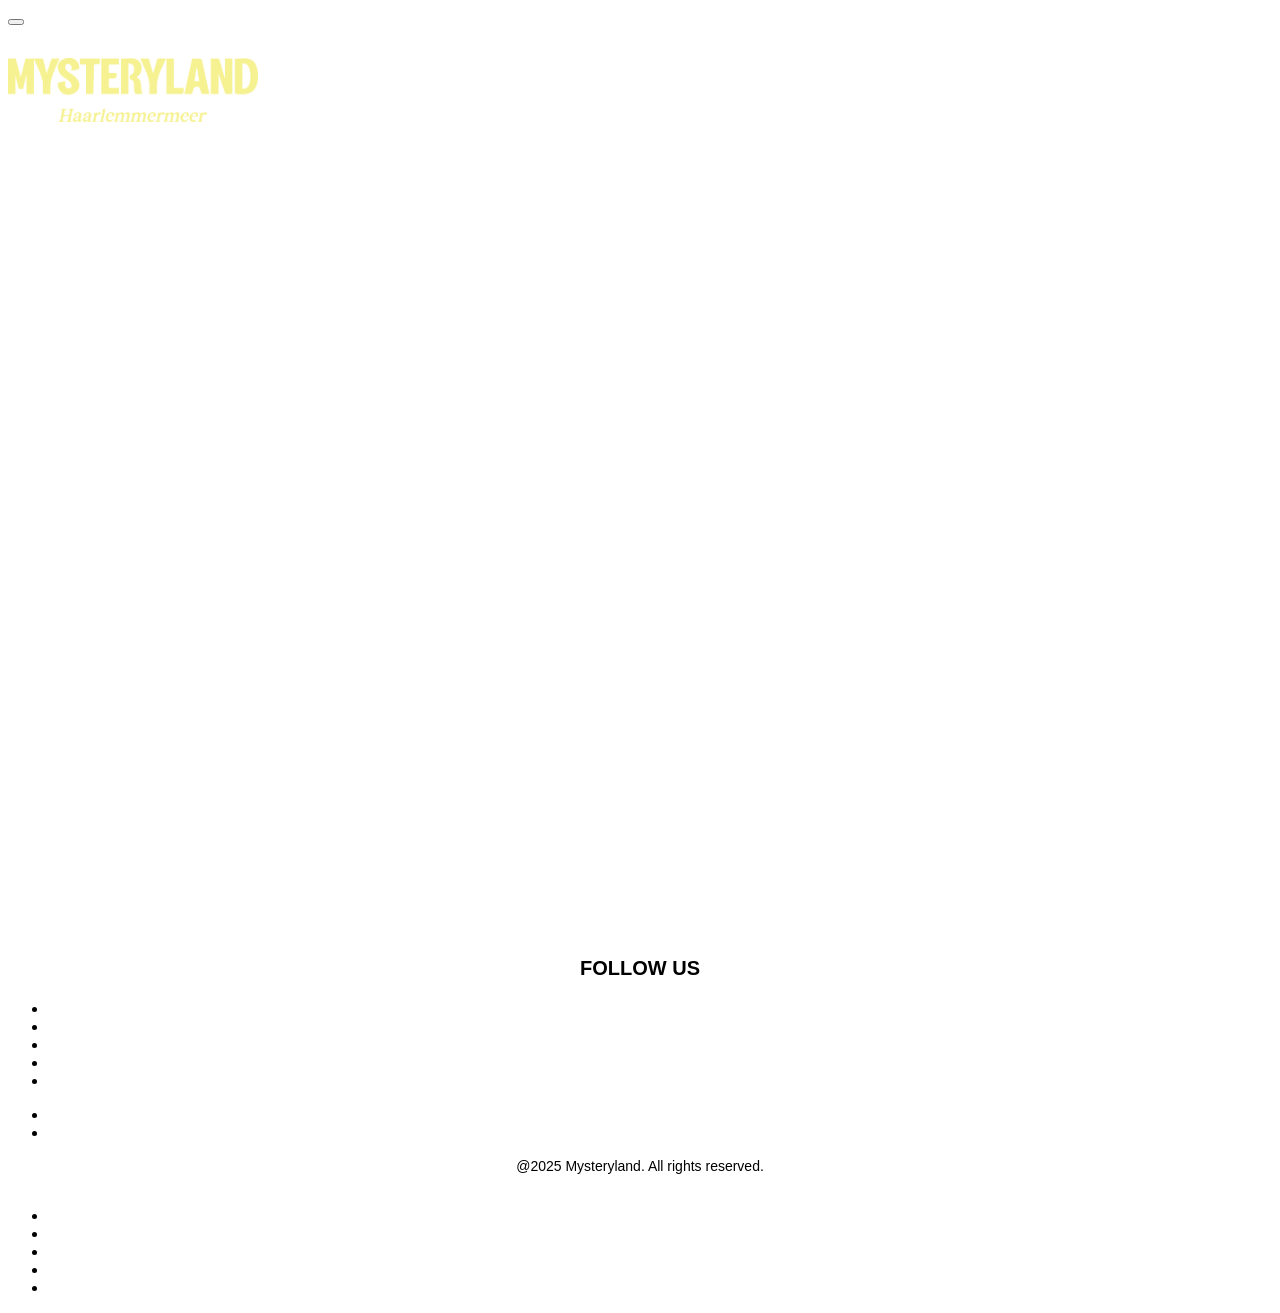
==== faq.html @ d0fdb364 "Add files via upload" ====
<!DOCTYPE html>
<html lang="nl">
<head>
    <meta charset="UTF-8">
    <meta name="viewport" content="width=device-width, initial-scale=1.0">
    <title>Website Mysteryland</title>
    <link href="style.css" rel="stylesheet">
    <button aria-label="menu" aria-expanded="false">
          <span></span>
          <span></span>
          <span></span>
    </button>
</head>
<body>
    <header>
        <a href="homepagina.html">
            <img src="images/mysertyland_logo_header.png" alt="">
        </a>
    </header>

    <main>

    </main>

    <footer>
        <H4>FOLLOW US</H4>
        <Ul>
            <li>
                <img src="" alt="">
            </li>
            <li>
                <img src="" alt="">
            </li>
            <li>
                <img src="" alt="">
            </li>
            <li>
                <img src="" alt="">
            </li>
            <li>
                <img src="" alt="">
            </li>
        </Ul>
        <Ul>
            <li>
                <img src="" alt="">
            </li>
            <li>
                <img src="" alt="">
            </li>
        </Ul>
        <p>
            @2025 Mysteryland. All rights reserved.
        </p>
        <Ul>
            <Li>
                <a href=""></a>
            </Li>
            <Li>
                <a href=""></a>
            </Li>
            <Li>
                <a href=""></a>
            </Li>
            <Li>
                <a href=""></a>
            </Li>
            <Li>
                <a href=""></a>
            </Li>
        </Ul>
    </footer>
</body>
</html>
---- style.css ----
header {
  position: relative;
  width: 100%;
  height: 100vh; 
  overflow: hidden;
}

header .bg-video {
  position: absolute;
  top: 0;
  left: 0;
  width: 100%;
  height: 100%;
  object-fit: cover;
  z-index: -1;
}

header .header-content {
  position: relative;
  z-index: 1;
  display: flex;
  flex-direction: column;
  align-items: center;
  text-align: center;
  padding: 2em;
}

header img{
    width: 250px;
    margin-top: 32px;
}

.menu-bar {
  display: flex;
  align-items: center;
  gap: 1em;
}

.menu-bar .hamburger {
  display: grid;
  place-items: center;
  border-radius: 50%;
  width: 3em;
  height: 3em;
  background: #f8f08f; 
  border: none;
  cursor: pointer;
}

.menu-bar .hamburger span {
  grid-row: 1;
  grid-column: 1;
  width: 1.4em;
  height: 0.2em;
  background-color: #000;
  border-radius: 2px;
  transition: transform 0.5s, opacity 0.5s;
}

.menu-bar .hamburger span:nth-of-type(1) {
  transform: translateY(-0.4em);
}
.menu-bar .hamburger span:nth-of-type(2) {

}
.menu-bar .hamburger span:nth-of-type(3) {
  transform: translateY(0.4em);
}

.menu-bar .hamburger[aria-expanded="true"] span:nth-of-type(1) {
  transform: rotate(45deg);
}
.menu-bar .hamburger[aria-expanded="true"] span:nth-of-type(2) {
  opacity: 0;
}
.menu-bar .hamburger[aria-expanded="true"] span:nth-of-type(3) {
  transform: rotate(-45deg);
}

.preregisterfor2027{
    background-color: #313f68;
    color: white;
    font-size: 17px;
    line-height: 20.4px;
    margin: 10px 15px;
    padding: 10px 24px;
    border: 1px solid #313f68;
    border-radius: 8px;
}

.menu-bar .pre-register {
  background: #f8f08f;
  border: none;
  border-radius: 0.75em;
  padding: 0.6em 1.4em;
  font-weight: 900;
  font-family: sans-serif;
  font-size: 1em;
  color: #000;
  cursor: pointer;
}

h1{
    color: #f8f08f;
    font-size: 80px;
    line-height: 100px;
    margin-bottom: 32px;
    text-align: center;
}

.seeyouin2027 {
    max-width: 90%;
    margin: 20px;
    border-radius: 20px; 
}

h3{
    font-size: 36px;
    line-height: 31px;
    margin-bottom: 16px;
    text-align: center;
}

p{
    font-size: 16px;
    line-height: 20px;
    text-align: center;
}

h2{
    font-size: 80px;
    line-height: 70px;
    text-align: center;
}

h4{
    font-family: fk-screamer-upright, sans-serif;
    font-size: 20px;
    font-weight: 700;
    line-height: 31px;
    margin-bottom: 16px;
    text-align: center;
}

footer p{
    font-family: tobias-regular-italic, sans-serif;
    font-size: 14px;
    font-weight: 500;
    line-height: 17px;
    margin-bottom: 32px;
    text-align: center;
}
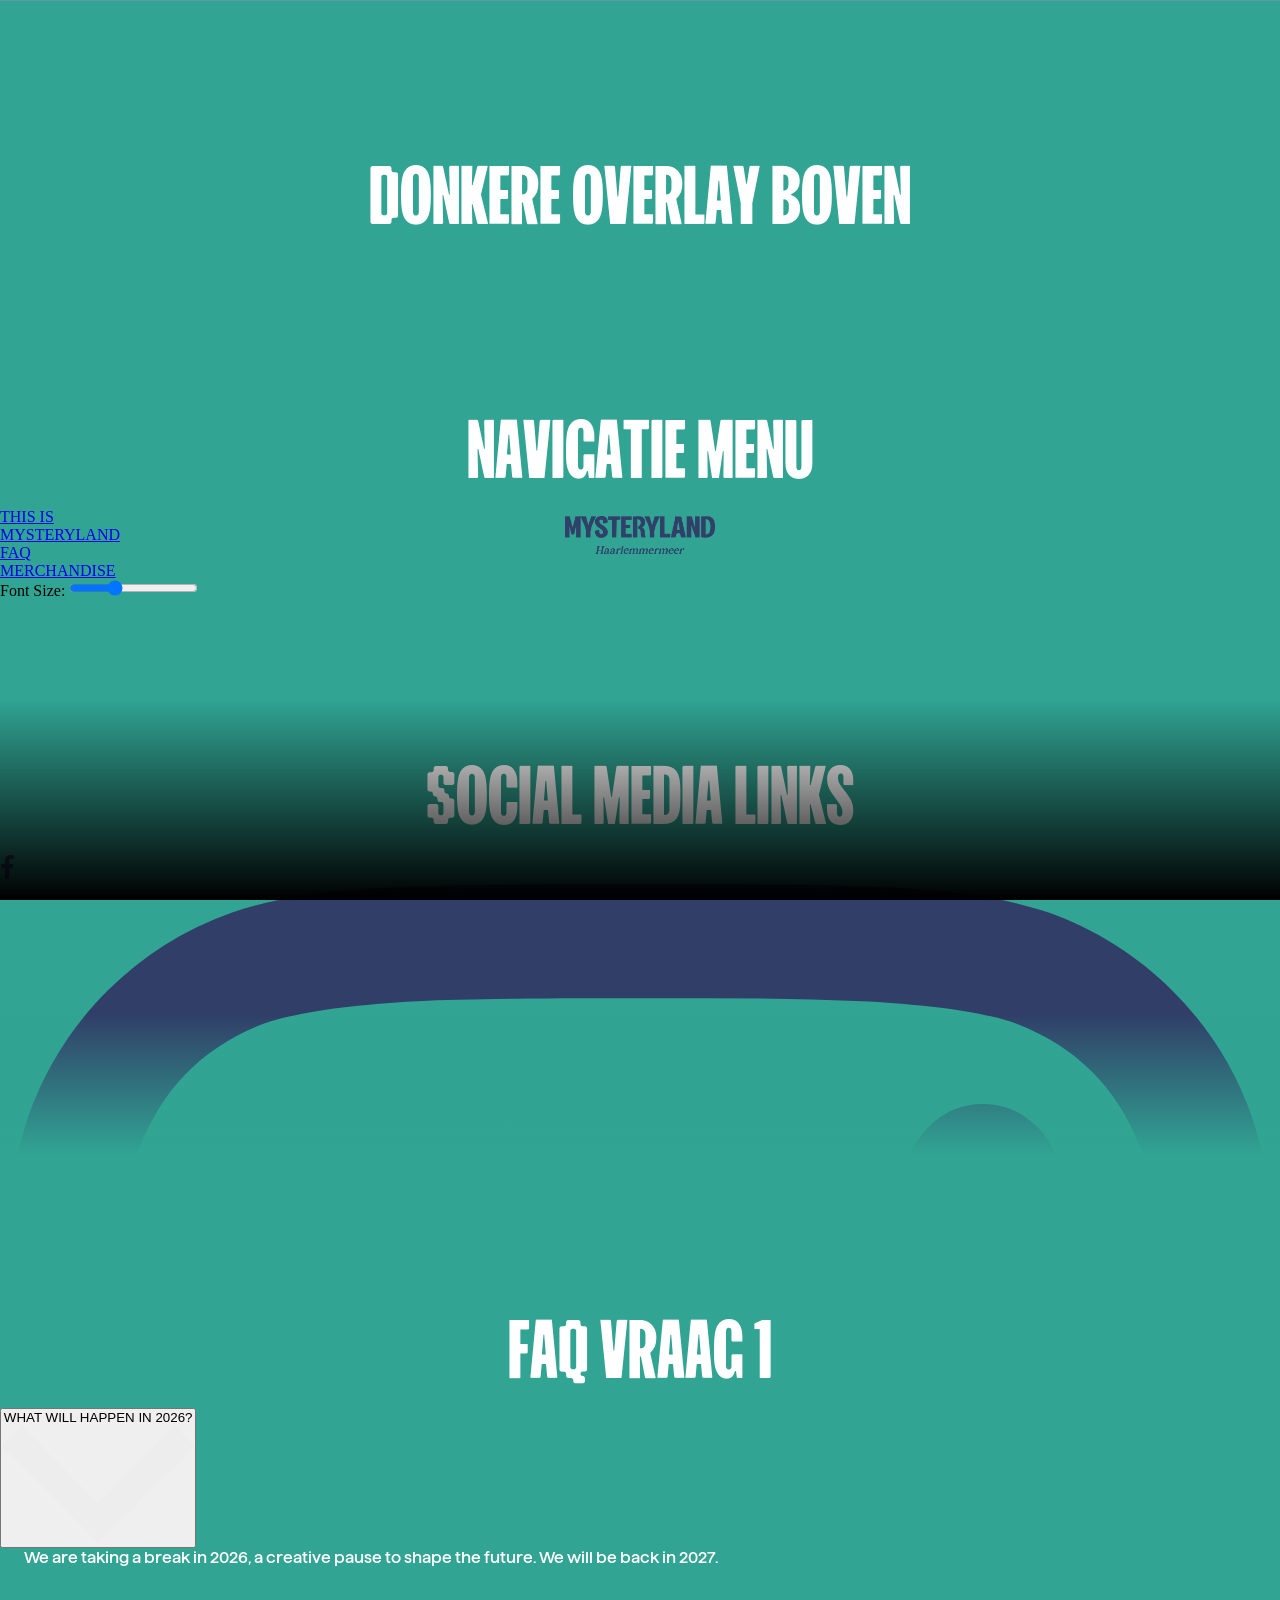
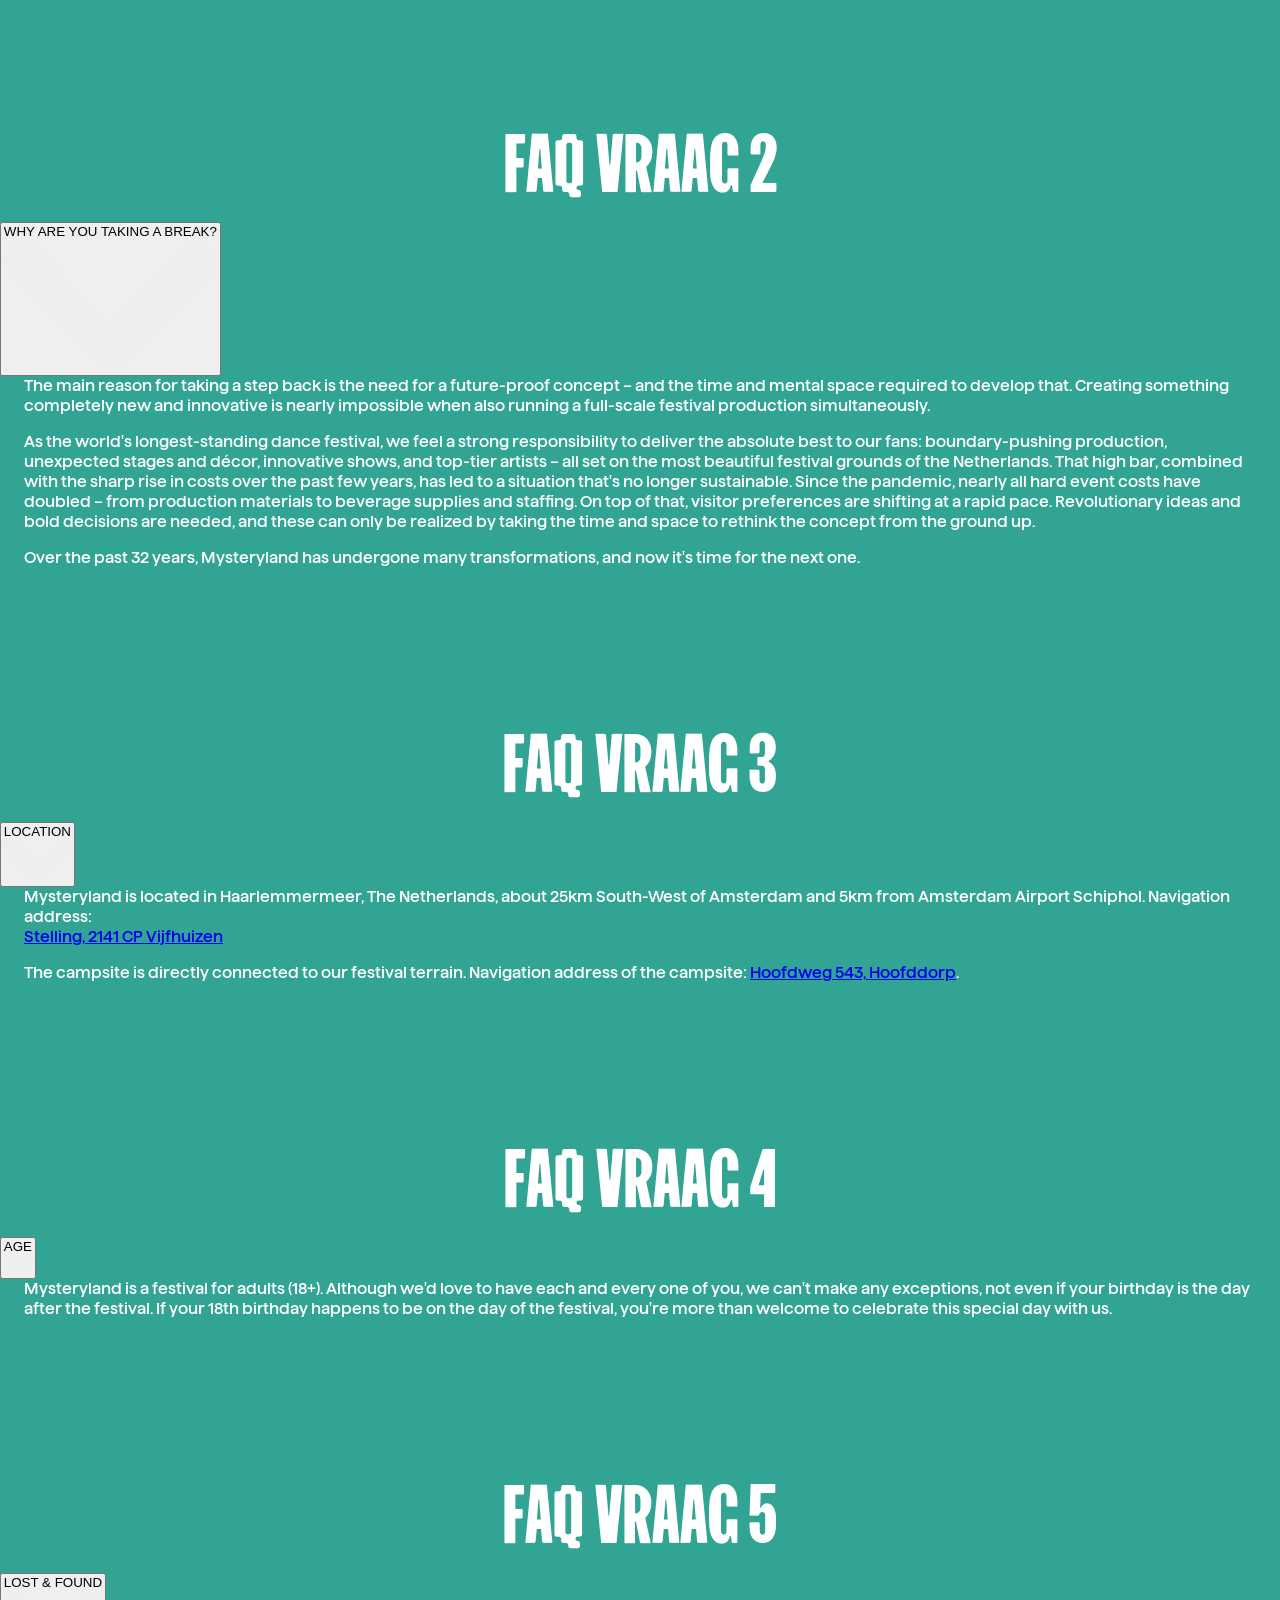
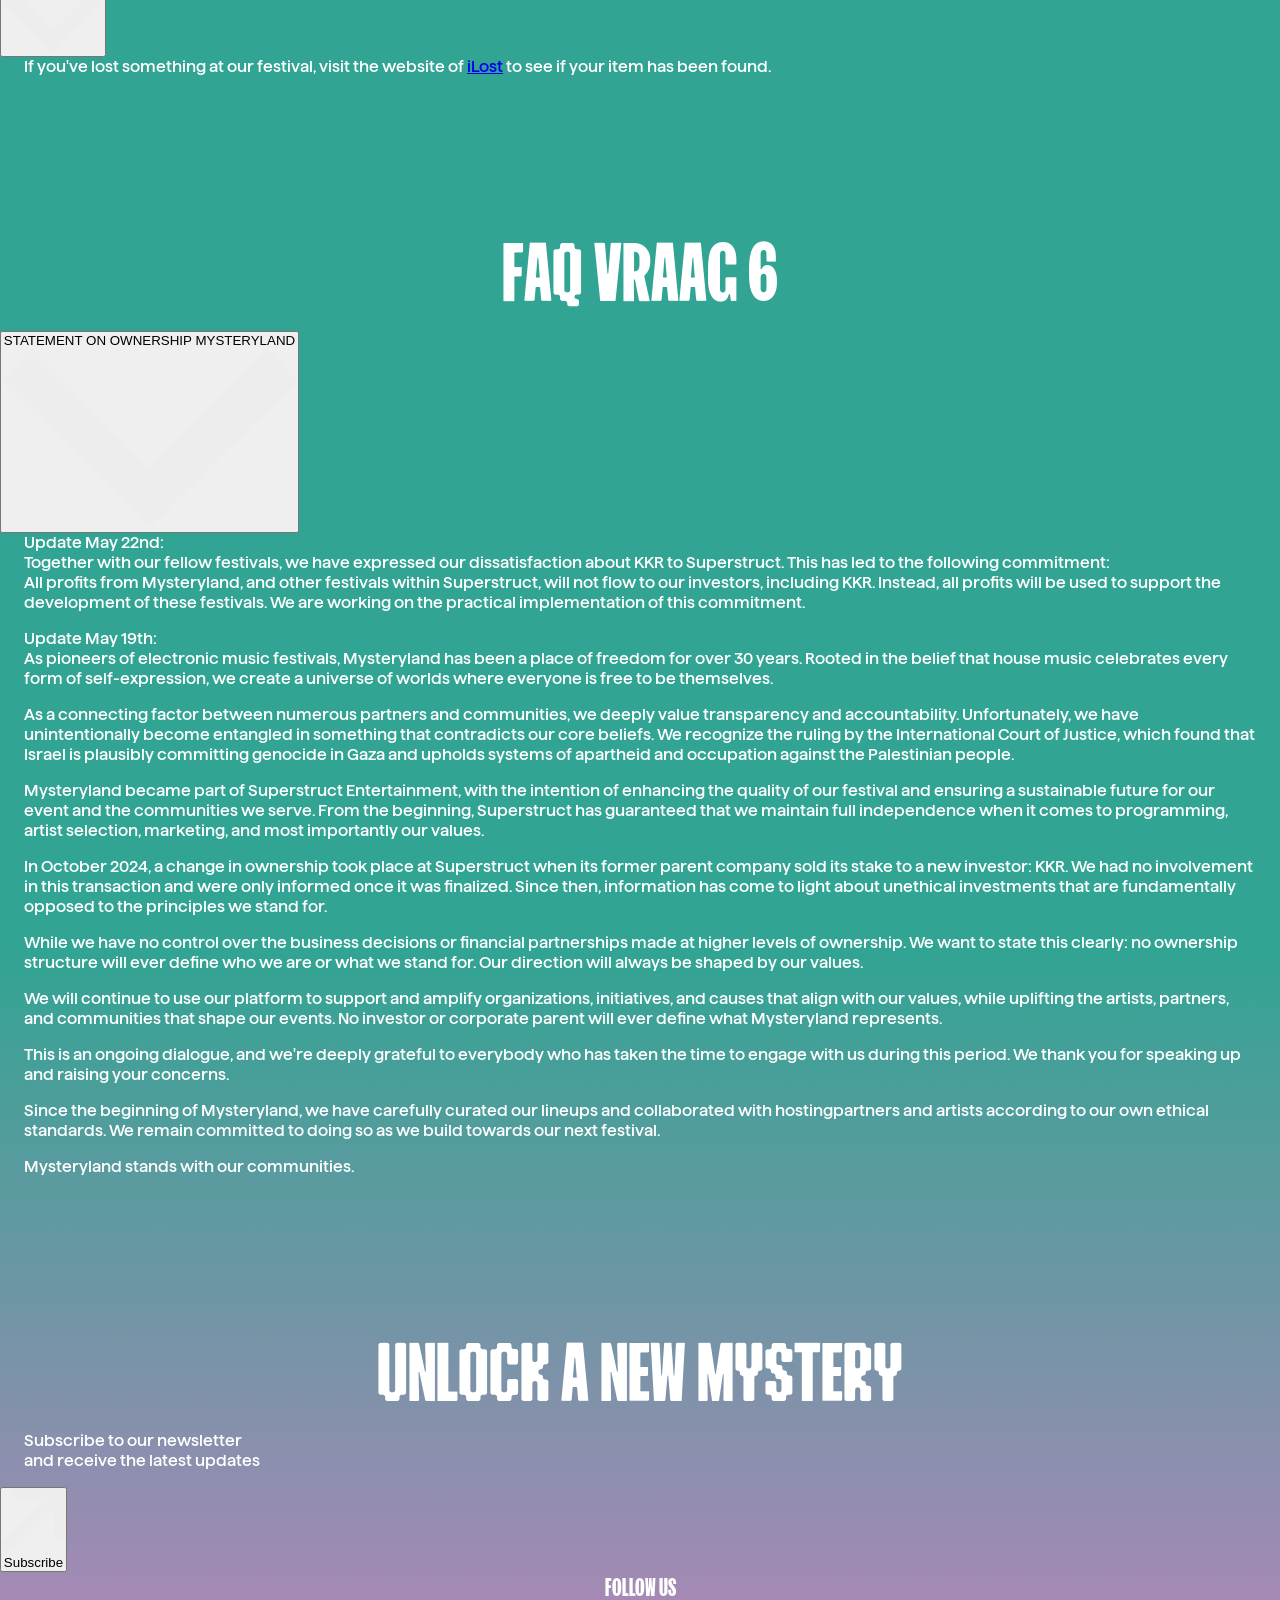
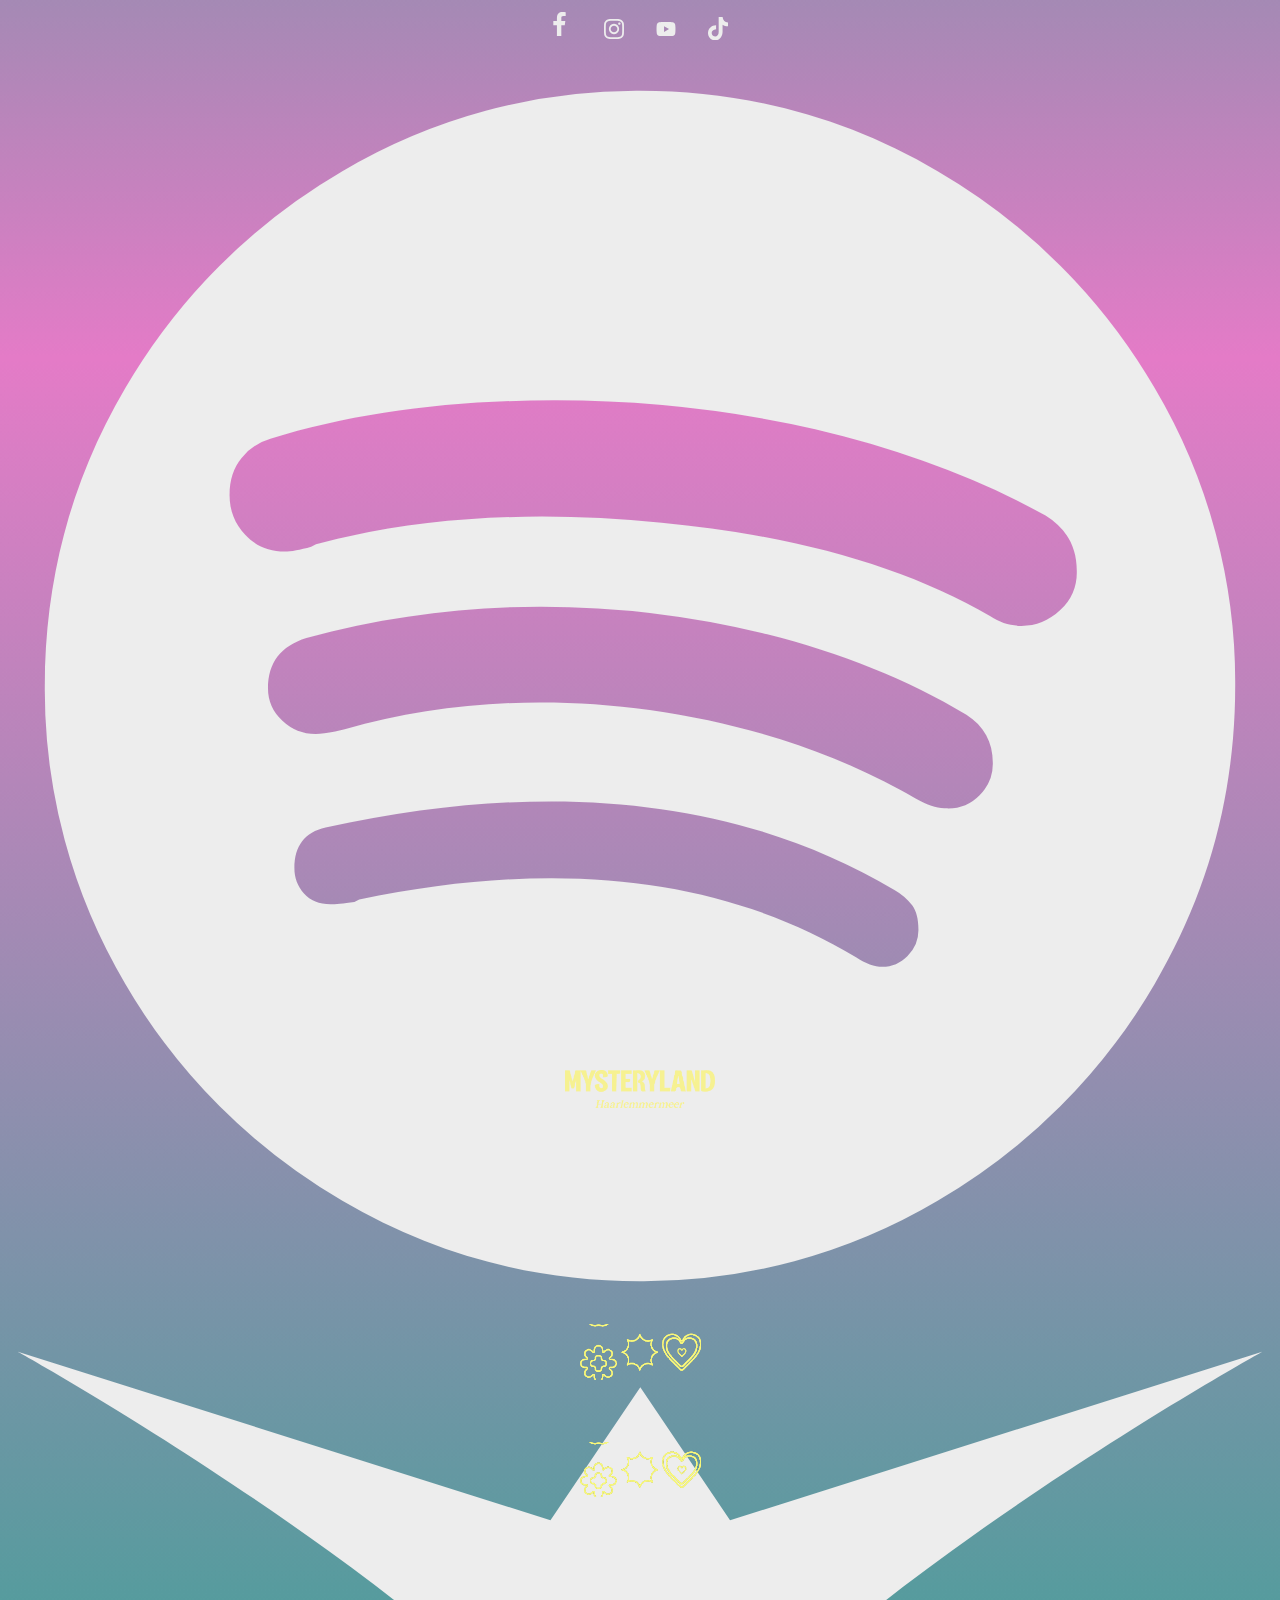
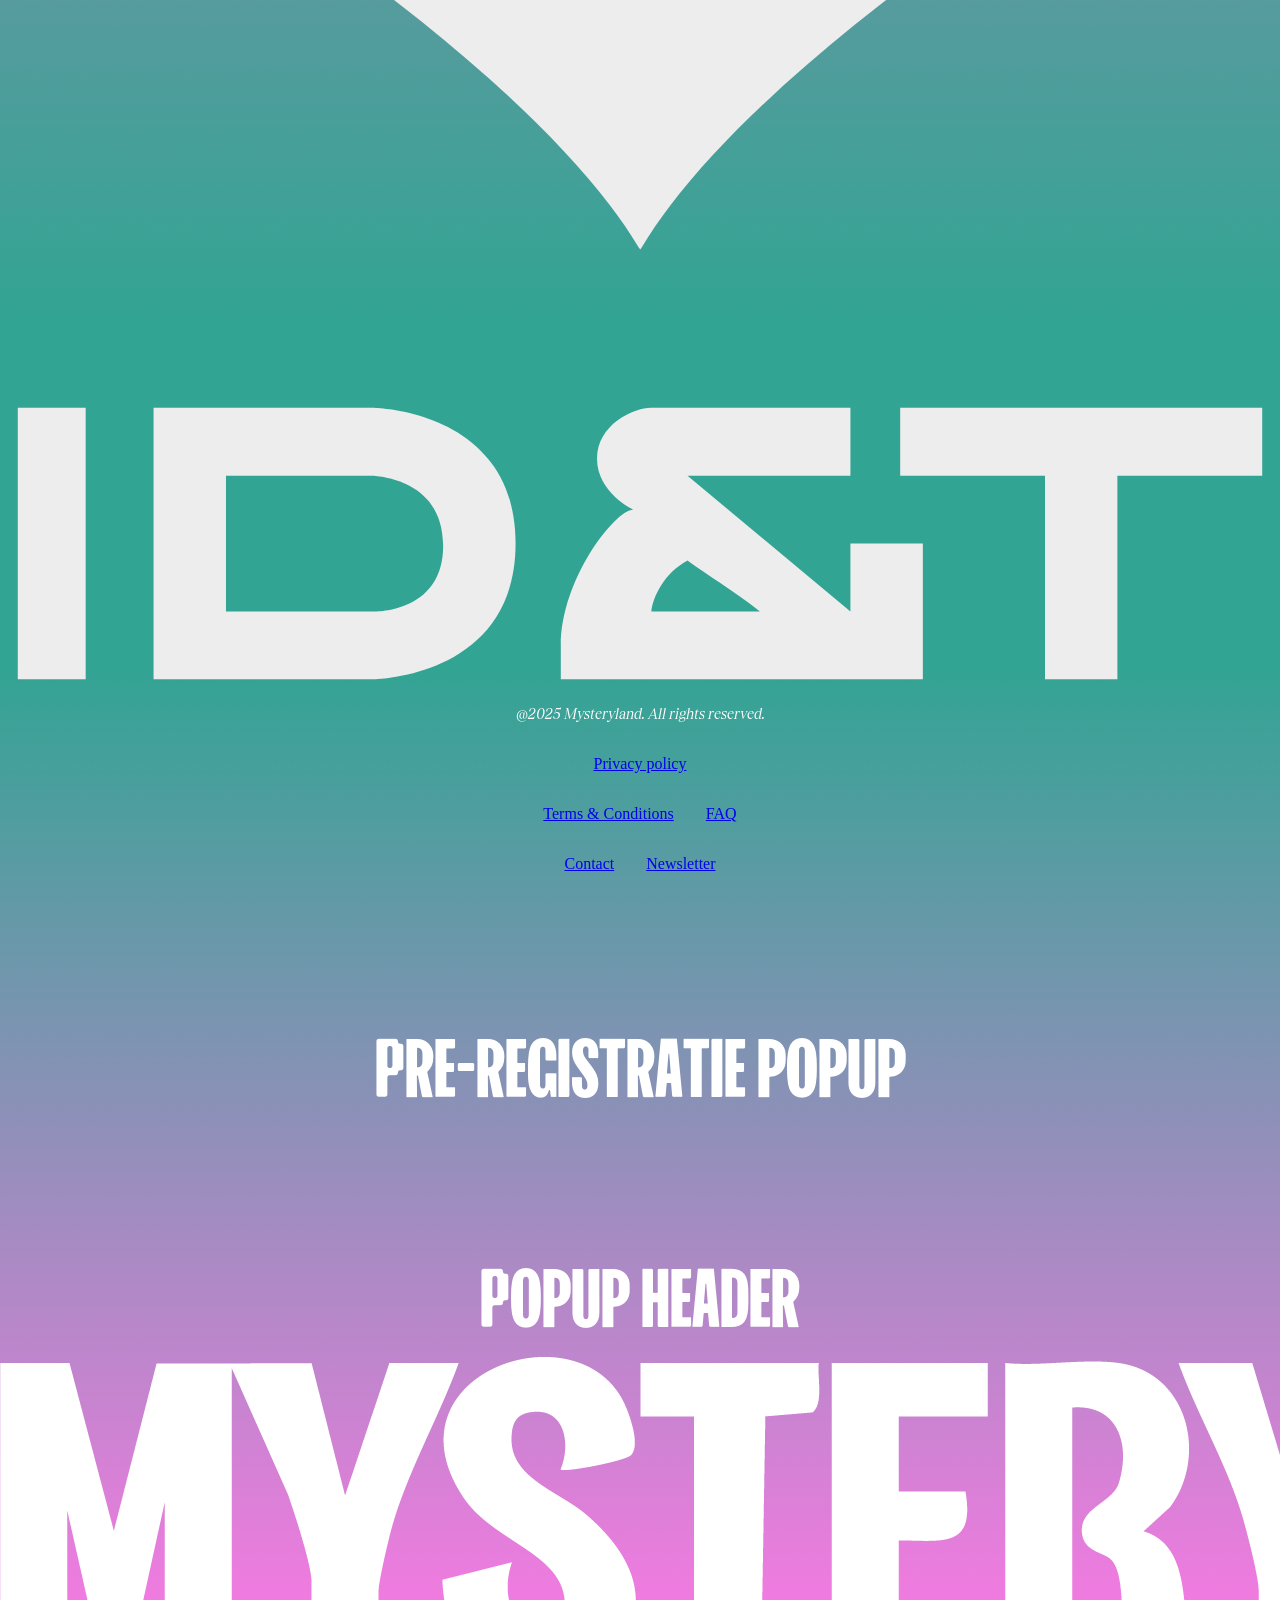
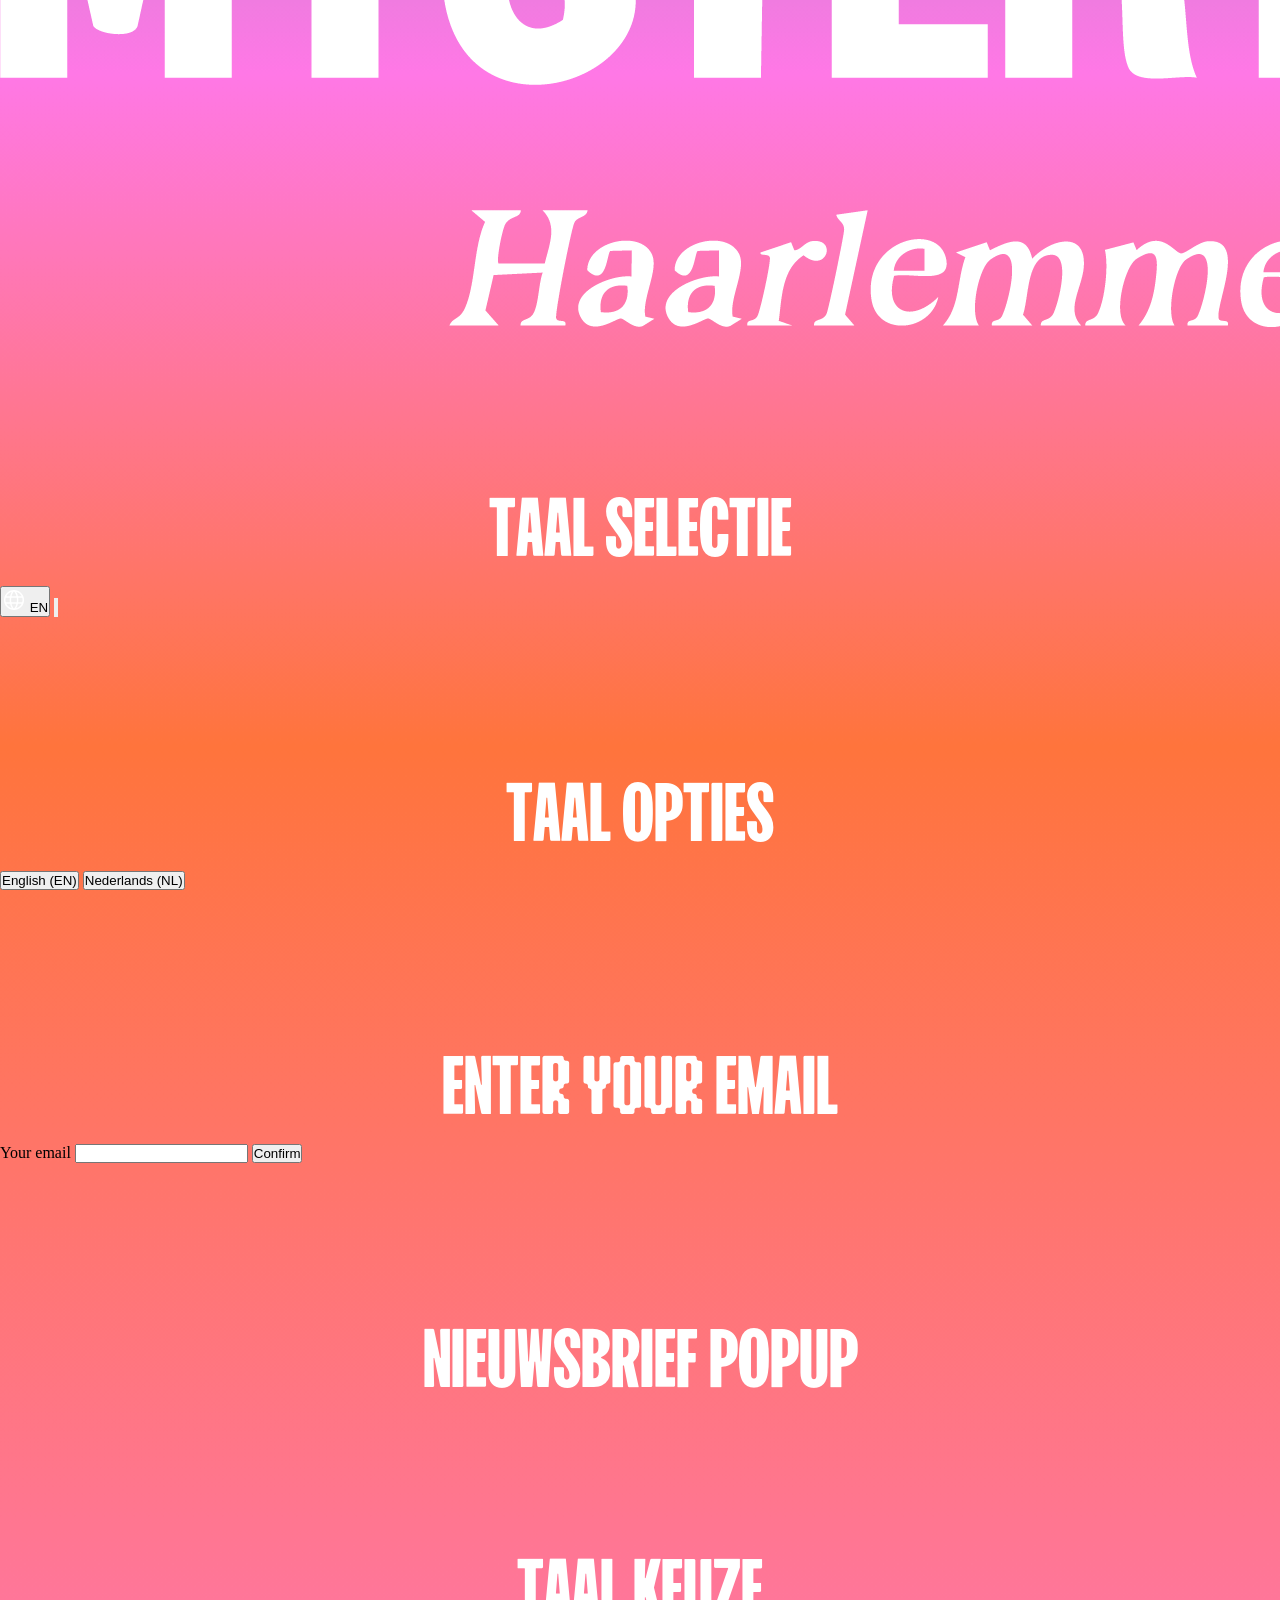
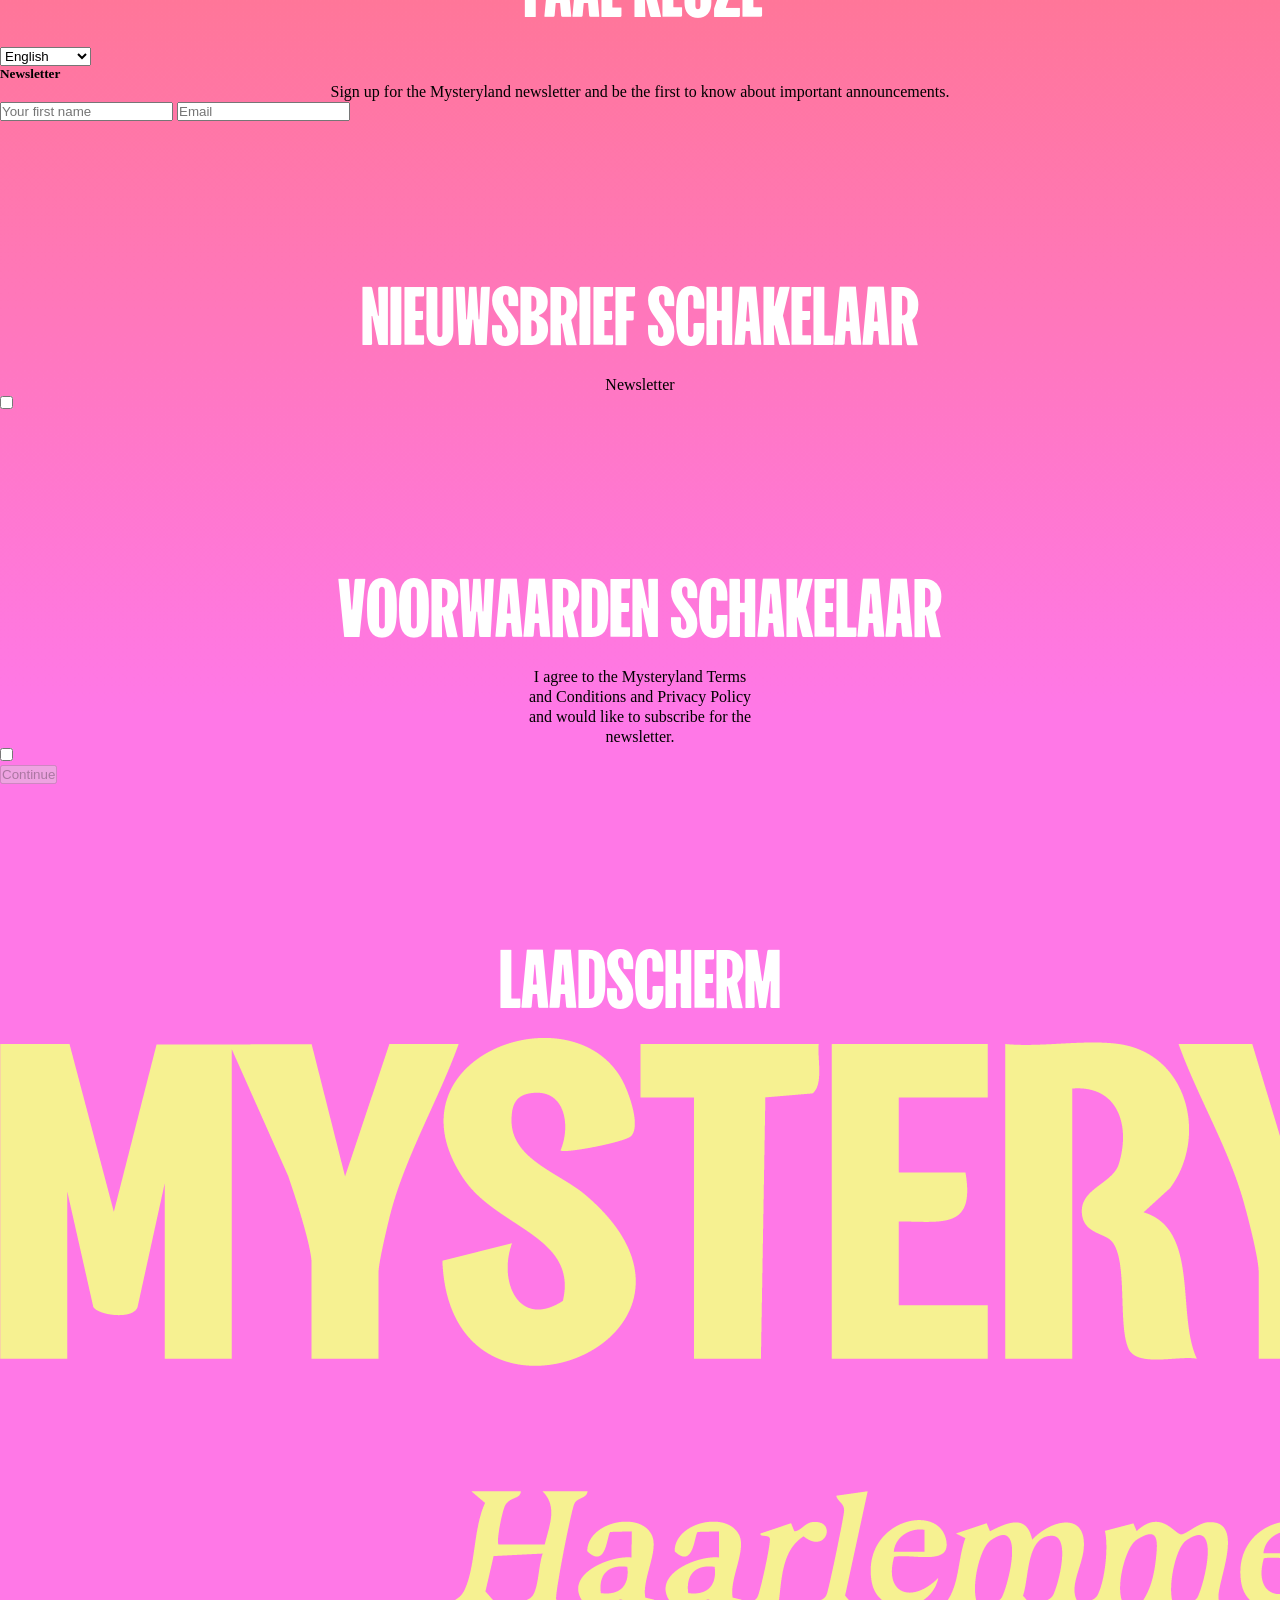
==== commit 77ce0376: "Add files via upload" ====
--- a/faq.html
+++ b/faq.html
@@ -5,70 +5,350 @@
     <meta name="viewport" content="width=device-width, initial-scale=1.0">
     <title>Website Mysteryland</title>
     <link href="style.css" rel="stylesheet">
-    <button aria-label="menu" aria-expanded="false">
-          <span></span>
-          <span></span>
-          <span></span>
-    </button>
 </head>
-<body>
+<body id="faqpagina">
+    <section>
+        <h2 class="visually-hidden">Donkere overlay boven</h2>  <!-- Thijn Glas heeft me uitgelegd hoe ik dit moest doen en waarom -->
+    </section>
     <header>
-        <a href="homepagina.html">
-            <img src="images/mysertyland_logo_header.png" alt="">
+        <section>
+            <h2 class="visually-hidden">Navigatie menu</h2>  <!-- Thijn Glas heeft me uitgelegd hoe ik dit moest doen en waarom -->
+            <article>
+                <a href="index.html">
+                    <img src="images/mystery_logo_blauw.png" alt="Mysteryland logo blauw">
+                </a>
+                <nav>
+                    <ul>
+                        <li><a href="#">THIS IS <br> MYSTERYLAND</a></li>
+                        <li><a href="faq.html">FAQ</a></li>
+                        <li><a href="https://store.mysteryland.nl/?_gl=1*1ladkko*_ga*ODg3MjcyNzIzLjE3NTY4ODY4Mzk.*_ga_4S17B278D2*czE3NTg3MzMzNTUkbzI5JGcxJHQxNzU4NzMzNjM5JGo2MCRsMCRoMA..&_ga=2.25890746.626982404.1758545531-887272723.1756886839">MERCHANDISE</a></li>
+                    </ul>
+                </nav>
+                <div class="lettergrootte">
+                    <label for="fontSizeSlider">Font Size:</label>
+                    <input type="range" id="fontSizeSlider" min="12" max="24" value="16">
+                </div>
+                <section>
+                    <h2 class="visually-hidden">Social media links</h2>  <!-- Thijn Glas heeft me uitgelegd hoe ik dit moest doen en waarom -->
+                    <ul>
+                        <li> 
+                           <svg xmlns="http://www.w3.org/2000/svg" width="15" height="26" fill="none" class="expanded-menu__facebook"><path fill="#313f68" d="M4.922 25h4.406V14.266h3.422L13.313 10H9.328V7.047c0-.688.125-1.188.375-1.5.313-.375.89-.563 1.735-.563h2.25V1.188C12.844 1.063 11.75 1 10.405 1c-1.656 0-2.984.492-3.984 1.477-1 .984-1.5 2.367-1.5 4.148V10h-3.61v4.266h3.61V25Z"></path></svg>
+                        </li> 
+                        <li> 
+                            <svg xmlns="http://www.w3.org/2000/svg" viewBox="0 0 21 21" fill="none" class="instagram"><g clip-path="url(#z)"><path fill="#313f68" d="M10.5 5.11c.969 0 1.867.242 2.695.726a5.406 5.406 0 0 1 1.969 1.969c.484.828.727 1.726.727 2.695 0 .969-.243 1.867-.727 2.695a5.405 5.405 0 0 1-1.969 1.969 5.245 5.245 0 0 1-2.695.727 5.245 5.245 0 0 1-2.695-.727 5.406 5.406 0 0 1-1.97-1.969A5.246 5.246 0 0 1 5.11 10.5c0-.969.243-1.867.727-2.695a5.407 5.407 0 0 1 1.969-1.97A5.246 5.246 0 0 1 10.5 5.11Zm0 8.906c.969 0 1.797-.344 2.484-1.032a3.386 3.386 0 0 0 1.032-2.484c0-.969-.344-1.797-1.032-2.484A3.386 3.386 0 0 0 10.5 6.984c-.969 0-1.797.344-2.484 1.032A3.386 3.386 0 0 0 6.984 10.5c0 .969.344 1.797 1.032 2.484a3.386 3.386 0 0 0 2.484 1.032Zm6.89-9.141a1.46 1.46 0 0 1-.398.89c-.234.25-.523.376-.867.376s-.64-.125-.89-.375a1.217 1.217 0 0 1-.376-.891c0-.344.125-.64.375-.89s.547-.376.891-.376.64.125.89.375.376.547.376.891Zm3.563 1.266c.031.875.047 2.328.047 4.359s-.023 3.492-.07 4.383c-.047.89-.18 1.664-.399 2.32a5.462 5.462 0 0 1-1.289 2.04 5.462 5.462 0 0 1-2.039 1.288c-.656.219-1.43.352-2.32.399-.89.047-2.352.07-4.383.07s-3.492-.023-4.383-.07c-.89-.047-1.664-.196-2.32-.446a4.996 4.996 0 0 1-2.04-1.242A5.463 5.463 0 0 1 .47 17.203c-.219-.656-.352-1.43-.399-2.32C.023 13.993 0 12.53 0 10.5s.023-3.492.07-4.383c.047-.89.18-1.664.399-2.32.281-.781.71-1.461 1.289-2.04A5.463 5.463 0 0 1 3.797.47C4.453.25 5.227.117 6.117.07 7.007.023 8.47 0 10.5 0s3.492.023 4.383.07c.89.047 1.664.18 2.32.399.781.281 1.461.71 2.04 1.289a5.462 5.462 0 0 1 1.288 2.039c.219.656.36 1.437.422 2.344Zm-2.25 10.547c.188-.532.313-1.375.375-2.532.031-.687.047-1.656.047-2.906v-1.5c0-1.281-.016-2.25-.047-2.906-.062-1.188-.187-2.032-.375-2.532-.375-.968-1.047-1.64-2.015-2.015-.5-.188-1.344-.313-2.532-.375a68.388 68.388 0 0 0-2.906-.047h-1.5c-1.25 0-2.219.016-2.906.047-1.157.062-2 .187-2.532.375-.968.375-1.64 1.047-2.015 2.015-.188.5-.313 1.344-.375 2.532a68.391 68.391 0 0 0-.047 2.906v1.5c0 1.25.016 2.219.047 2.906.062 1.156.187 2 .375 2.531.406.97 1.078 1.641 2.015 2.016.532.188 1.375.313 2.532.375.687.031 1.656.047 2.906.047h1.5c1.281 0 2.25-.016 2.906-.047 1.188-.062 2.031-.187 2.531-.375.97-.406 1.641-1.078 2.016-2.015Z"></path></g><defs><clipPath id="z"><path fill="#fff" d="M0 0h21v21H0z"></path></clipPath></defs></svg> 
+                        </li> 
+                        <li> 
+                            <svg xmlns="http://www.w3.org/2000/svg" viewBox="0 0 31 22" fill="none" class="youtube"><path fill="#313f68" d="M29.6 3.51c.252 1.021.431 2.572.539 4.653L30.193 11l-.054 2.837c-.108 2.119-.287 3.689-.538 4.71a4.005 4.005 0 0 1-.969 1.702 3.693 3.693 0 0 1-1.668 1.021c-.933.265-3.122.454-6.566.568l-4.898.057-4.898-.057c-3.444-.114-5.633-.303-6.565-.568a3.692 3.692 0 0 1-1.669-1.02 4.004 4.004 0 0 1-.969-1.703c-.25-1.021-.43-2.591-.538-4.71L.807 11c0-.832.018-1.778.054-2.837.108-2.08.287-3.632.538-4.653.18-.681.503-1.267.97-1.76A3.692 3.692 0 0 1 4.036.73C4.969.464 7.158.275 10.602.161L15.5.105l4.898.057c3.444.114 5.633.303 6.566.567.645.19 1.202.53 1.668 1.022.466.492.79 1.078.969 1.759ZM12.487 15.653 20.182 11l-7.696-4.596v9.249Z"></path></svg> 
+                        </li> 
+                        <li> 
+                            <svg xmlns="http://www.w3.org/2000/svg" viewBox="0 0 24 28" fill="none" class="tiktok"><path fill="#313f68" fill-rule="evenodd" d="M17.5 0c.5 4 2.7 6.3 6.5 6.6v4.5c-2.2.2-4.2-.5-6.5-1.9v8.4c0 10.6-11.6 13.9-16.2 6.3C-1.7 19 .2 10.4 9.7 10v4.7c-.7.1-1.5.3-2.2.6-2.1.7-3.3 2.1-3 4.5.6 4.6 9 5.9 8.3-3V0h4.7Z" clip-rule="evenodd"></path></svg> 
+                        </li> 
+                        <li> 
+                            <svg xmlns="http://www.w3.org/2000/svg" viewBox="0 0 25 25" fill="none" class="spotify"><path fill="#313f68" d="M12.5.875c2.094 0 4.031.523 5.813 1.57a11.746 11.746 0 0 1 4.242 4.242 11.268 11.268 0 0 1 1.57 5.813c0 2.094-.523 4.031-1.57 5.813a11.746 11.746 0 0 1-4.242 4.242 11.269 11.269 0 0 1-5.813 1.57c-2.094 0-4.031-.523-5.813-1.57a11.746 11.746 0 0 1-4.242-4.242A11.27 11.27 0 0 1 .875 12.5c0-2.094.523-4.031 1.57-5.813a11.747 11.747 0 0 1 4.242-4.242A11.269 11.269 0 0 1 12.5.875Zm4.734 17.11c.188 0 .352-.071.492-.212a.701.701 0 0 0 .212-.515c0-.203-.04-.36-.118-.469a1.153 1.153 0 0 0-.351-.305c-3-1.78-6.703-2.187-11.11-1.218-.406.093-.609.359-.609.796 0 .188.062.352.187.493.125.14.297.21.516.21.094 0 .25-.015.469-.046l.094-.047c3.875-.813 7.109-.438 9.703 1.125.187.125.36.187.515.187ZM18.5 14.89a.86.86 0 0 0 .633-.258.86.86 0 0 0 .258-.633c0-.406-.172-.719-.516-.938-1.156-.687-2.453-1.21-3.89-1.57a18.29 18.29 0 0 0-4.454-.539c-1.531 0-3.047.203-4.547.61-.5.156-.75.484-.75.984 0 .25.094.46.282.633a.941.941 0 0 0 .656.258c.094 0 .219-.016.375-.047l.187-.047c1.875-.531 3.86-.656 5.954-.375 1.968.281 3.703.86 5.203 1.734l.093.047c.188.094.36.14.516.14Zm1.453-3.563c.281 0 .531-.101.75-.305a1.01 1.01 0 0 0 .328-.773c0-.469-.203-.828-.61-1.078-1.28-.719-2.78-1.281-4.5-1.688a23.065 23.065 0 0 0-5.108-.562c-2.063 0-3.907.25-5.532.75a1.124 1.124 0 0 0-.562.375c-.157.187-.235.43-.235.726 0 .297.102.555.305.774.203.219.461.328.773.328.125 0 .297-.031.516-.094l.094-.047c1.969-.53 4.219-.672 6.75-.422 2.625.25 4.765.86 6.422 1.829.187.125.39.187.61.187Z"></path></svg> 
+                        </li>
+                    </ul>
+                </section>
+            </article>
+        </section>
+        <a href="index.html">
+            <img src="images/mysertyland_logo_header.png" alt="Mysteryland logo geel">
         </a>
+
+        <!-- Infinity carrousel gemaakt met behulp van Youtube, 
+         Damian de studentassistent had me via Teams deze video 
+         gedeeld en hiermee is het me gelukt om de animatie te laten werken 
+         "Build Infinite Carousel Animations in 4 Minutes: https://www.youtube.com/watch?v=KD1Yo8a_Qis" -->
+        <section class="carousel"> 
+            <h2 class="visually-hidden">FAQ banner carousel</h2>  <!-- Thijn Glas heeft me uitgelegd hoe ik dit moest doen en waarom -->
+            <article class="group">
+                <h1>FAQ</h1>
+                <img src="images/animatie.gif" alt="animatie gif" class="faq-gif">
+                <h1>FAQ</h1>
+                <img src="images/animatie.gif" alt="animatie gif" class="faq-gif">
+                <h1>FAQ</h1>
+                <img src="images/animatie.gif" alt="animatie gif" class="faq-gif">
+                <h1>FAQ</h1>
+                <img src="images/animatie.gif" alt="animatie gif" class="faq-gif">
+            </article> 
+            <article class="group" aria-hidden="true">
+                <h1>FAQ</h1>
+                <img src="images/animatie.gif" alt="animatie gif" class="faq-gif">
+                <h1>FAQ</h1>
+                <img src="images/animatie.gif" alt="animatie gif" class="faq-gif">
+                <h1>FAQ</h1>
+                <img src="images/animatie.gif" alt="animatie gif" class="faq-gif">
+                <h1>FAQ</h1>
+                <img src="images/animatie.gif" alt="animatie gif" class="faq-gif">
+            </article>   
+        </section>
+        <section>
+            <h2 class="visually-hidden">Hamburger menu en registratie knoppen</h2> <!-- Thijn Glas heeft me uitgelegd hoe ik dit moest doen en waarom -->
+            <button aria-label="menu" aria-expanded="false">
+                <span></span>
+                <span></span>
+                <span></span>
+            </button>
+            <button>PRE-REGISTER</button>
+        </section>
     </header>
-
     <main>
-
+        <section>
+            <h2 class="visually-hidden">FAQ vraag 1</h2>  <!-- Thijn Glas heeft me uitgelegd hoe ik dit moest doen en waarom -->
+            <button>
+                <span>WHAT WILL HAPPEN IN 2026?</span>
+                <svg xmlns="http://www.w3.org/2000/svg" viewBox="0 0 18 11" fill="none" class="faq-accordion-item__label-chevron"><path fill="#EDEDED" d="m0 2 1.827-2 7.16 7.333L16.149 0 18 2l-9.012 8.988L0 2Z"></path></svg>
+            </button>
+            <article>
+                <p>
+                    We are taking a break in 2026, a creative pause to shape the future. We will be back in 2027.
+                </p>
+            </article>
+        </section>
+        <section>
+            <h2 class="visually-hidden">FAQ vraag 2</h2>  <!-- Thijn Glas heeft me uitgelegd hoe ik dit moest doen en waarom -->
+            <button>
+                <span>WHY ARE YOU TAKING A BREAK?</span>
+                <svg xmlns="http://www.w3.org/2000/svg" viewBox="0 0 18 11" fill="none" class="faq-accordion-item__label-chevron"><path fill="#EDEDED" d="m0 2 1.827-2 7.16 7.333L16.149 0 18 2l-9.012 8.988L0 2Z"></path></svg>
+            </button>
+            <article>
+                <p>
+                    The main reason for taking a step back is the need for a future-proof concept – and the time and mental space required to develop that. Creating something completely new and innovative is nearly impossible when also running a full-scale festival production simultaneously. 
+                </p>
+                <p>
+                    As the world's longest-standing dance festival, we feel a strong responsibility to deliver the absolute best to our fans: boundary-pushing production, unexpected stages and décor, innovative shows, and top-tier artists – all set on the most beautiful festival grounds of the Netherlands. That high bar, combined with the sharp rise in costs over the past few years, has led to a situation that's no longer sustainable. Since the pandemic, nearly all hard event costs have doubled – from production materials to beverage supplies and staffing. On top of that, visitor preferences are shifting at a rapid pace. Revolutionary ideas and bold decisions are needed, and these can only be realized by taking the time and space to rethink the concept from the ground up. 
+                </p>
+                <p>
+                    Over the past 32 years, Mysteryland has undergone many transformations, and now it's time for the next one. 
+                </p>
+            </article>
+        </section>
+        <section>
+            <h2 class="visually-hidden">FAQ vraag 3</h2>  <!-- Thijn Glas heeft me uitgelegd hoe ik dit moest doen en waarom -->
+            <button>
+                <span>LOCATION</span>
+                <svg xmlns="http://www.w3.org/2000/svg" viewBox="0 0 18 11" fill="none"><path fill="#EDEDED" d="m0 2 1.827-2 7.16 7.333L16.149 0 18 2l-9.012 8.988L0 2Z"></path></svg>
+            </button>
+            <article>
+                <p>
+                    Mysteryland is located in Haarlemmermeer, The Netherlands, about 25km South-West of Amsterdam and 5km from Amsterdam Airport Schiphol. Navigation address: <br> <a href="https://www.google.com/maps/place/Stelling,+2141+CP+Vijfhuizen/@52.3498042,4.6900054,4767m/data=!3m1!1e3!4m15!1m8!3m7!1s0x47c5e6722c688231:0x2b2845c61cfae711!2sStelling,+2141+CP+Vijfhuizen!3b1!8m2!3d52.3455403!4d4.6849529!16s%2Fg%2F1tf1n08p!3m5!1s0x47c5e6722c688231:0x2b2845c61cfae711!8m2!3d52.3455403!4d4.6849529!16s%2Fg%2F1tf1n08p?hl=nl&entry=ttu">Stelling, 2141 CP Vijfhuizen</a>
+                </p>
+                <p>
+                    The campsite is directly connected to our festival terrain. Navigation address of the campsite: <a href="https://www.google.com/maps/place/Hoofdweg+543,+2131+MT+Hoofddorp/@52.3147162,4.7000787,1422m/data=!3m2!1e3!4b1!4m6!3m5!1s0x47c5e6fec0ae081b:0xdae9311d4479f089!8m2!3d52.314713!4d4.704955!16s%2Fg%2F11k460_nxw?entry=tts&g_ep=EgoyMDI1MDgxMC4wIPu8ASoASAFQAw%3D%3D&skid=b1da6358-7bf9-4904-8664-0139a695076f">Hoofdweg 543, Hoofddorp</a>.
+                </p>
+            </article>
+        </section>
+        <section>
+            <h2 class="visually-hidden">FAQ vraag 4</h2>  <!-- Thijn Glas heeft me uitgelegd hoe ik dit moest doen en waarom -->
+            <button>
+                <span>AGE</span>
+                <svg xmlns="http://www.w3.org/2000/svg" viewBox="0 0 18 11" fill="none"><path fill="#EDEDED" d="m0 2 1.827-2 7.16 7.333L16.149 0 18 2l-9.012 8.988L0 2Z"></path></svg>
+            </button>
+            <article>
+                <p>
+                    Mysteryland is a festival for adults (18+). Although we'd love to have each and every one of you, we can't make any exceptions, not even if your birthday is the day after the festival. If your 18th birthday happens to be on the day of the festival, you're more than welcome to celebrate this special day with us.
+                </p>
+            </article>
+        </section>
+        <section>
+            <h2 class="visually-hidden">FAQ vraag 5</h2>  <!-- Thijn Glas heeft me uitgelegd hoe ik dit moest doen en waarom -->
+            <button>
+                <span>LOST & FOUND</span>
+                <svg xmlns="http://www.w3.org/2000/svg" viewBox="0 0 18 11" fill="none"><path fill="#EDEDED" d="m0 2 1.827-2 7.16 7.333L16.149 0 18 2l-9.012 8.988L0 2Z"></path></svg>
+            </button>
+            <article>
+                <p>
+                    If you've lost something at our festival, visit the website of <a href="https://ilost.co/nl/org/mysteryland-2">iLost</a> to see if your item has been found.
+                </p>
+            </article>
+        </section>
+        <section>
+            <h2 class="visually-hidden">FAQ vraag 6</h2>  <!-- Thijn Glas heeft me uitgelegd hoe ik dit moest doen en waarom -->
+            <button>
+                <span>STATEMENT ON OWNERSHIP MYSTERYLAND</span>
+                <svg xmlns="http://www.w3.org/2000/svg" viewBox="0 0 18 11" fill="none"><path fill="#EDEDED" d="m0 2 1.827-2 7.16 7.333L16.149 0 18 2l-9.012 8.988L0 2Z"></path></svg>
+            </button>
+            <article>
+                <p>
+                    Update May 22nd: <br> Together with our fellow festivals, we have expressed our dissatisfaction about KKR to Superstruct. This has led to the following commitment: <br> All profits from Mysteryland, and other festivals within Superstruct, will not flow to our investors, including KKR. Instead, all profits will be used to support the development of these festivals. We are working on the practical implementation of this commitment.
+                </p>
+                <p>
+                    Update May 19th: <br> As pioneers of electronic music festivals, Mysteryland has been a place of freedom for over 30 years. Rooted in the belief that house music celebrates every form of self-expression, we create a universe of worlds where everyone is free to be themselves.
+                </p>
+                <p>
+                    As a connecting factor between numerous partners and communities, we deeply value transparency and accountability. Unfortunately, we have unintentionally become entangled in something that contradicts our core beliefs. We recognize the ruling by the International Court of Justice, which found that Israel is plausibly committing genocide in Gaza and upholds systems of apartheid and occupation against the Palestinian people.
+                </p>
+                <p>
+                    Mysteryland became part of Superstruct Entertainment, with the intention of enhancing the quality of our festival and ensuring a sustainable future for our event and the communities we serve. From the beginning, Superstruct has guaranteed that we maintain full independence when it comes to programming, artist selection, marketing, and most importantly our values.
+                </p>
+                <p>
+                    In October 2024, a change in ownership took place at Superstruct when its former parent company sold its stake to a new investor: KKR. We had no involvement in this transaction and were only informed once it was finalized. Since then, information has come to light about unethical investments that are fundamentally opposed to the principles we stand for.
+                </p>
+                <p>
+                    While we have no control over the business decisions or financial partnerships made at higher levels of ownership. We want to state this clearly: no ownership structure will ever define who we are or what we stand for. Our direction will always be shaped by our values.
+                </p>
+                <p>
+                    We will continue to use our platform to support and amplify organizations, initiatives, and causes that align with our values, while uplifting the artists, partners, and communities that shape our events. No investor or corporate parent will ever define what Mysteryland represents.
+                </p>
+                <p>
+                    This is an ongoing dialogue, and we're deeply grateful to everybody who has taken the time to engage with us during this period. We thank you for speaking up and raising your concerns.
+                </p>
+                <p>
+                    Since the beginning of Mysteryland, we have carefully curated our lineups and collaborated with hostingpartners and artists according to our own ethical standards. We remain committed to doing so as we build towards our next festival.
+                </p>
+                <p>
+                    Mysteryland stands with our communities.
+                </p>
+            </article>
+        </section>
+        <h2>UNLOCK A NEW MYSTERY</h2>
+        <p class="tekst_centreren">
+            Subscribe to our newsletter<br>
+            and receive the latest updates
+        </p>
+        <button>
+            <svg xmlns="http://www.w3.org/2000/svg" viewBox="0 0 8.31 8.31"><path d="m0 7.21 5.8-5.8-4.39.03L1.46 0h6.85v6.83l-1.45.05.03-4.37-5.78 5.8L0 7.2Z" style="fill: rgb(237, 237, 237);"></path></svg>
+            Subscribe
+        </button>
     </main>
-
     <footer>
-        <H4>FOLLOW US</H4>
-        <Ul>
-            <li>
-                <img src="" alt="">
-            </li>
-            <li>
-                <img src="" alt="">
-            </li>
-            <li>
-                <img src="" alt="">
-            </li>
-            <li>
-                <img src="" alt="">
-            </li>
-            <li>
-                <img src="" alt="">
-            </li>
-        </Ul>
-        <Ul>
-            <li>
-                <img src="" alt="">
-            </li>
-            <li>
-                <img src="" alt="">
-            </li>
-        </Ul>
+        <h4>FOLLOW US</h4>
+        <ul>
+            <li>
+                <svg xmlns="http://www.w3.org/2000/svg" width="15" height="26" fill="none" class="facebook"><path fill="#EDEDED" d="M4.922 25h4.406V14.266h3.422L13.313 10H9.328V7.047c0-.688.125-1.188.375-1.5.313-.375.89-.563 1.735-.563h2.25V1.188C12.844 1.063 11.75 1 10.405 1c-1.656 0-2.984.492-3.984 1.477-1 .984-1.5 2.367-1.5 4.148V10h-3.61v4.266h3.61V25Z"></path></svg>
+            </li>
+            <li>
+                <svg xmlns="http://www.w3.org/2000/svg" viewBox="0 0 21 21" fill="none" class="instagram"><g clip-path="url(#z)"><path fill="#EDEDED" d="M10.5 5.11c.969 0 1.867.242 2.695.726a5.406 5.406 0 0 1 1.969 1.969c.484.828.727 1.726.727 2.695 0 .969-.243 1.867-.727 2.695a5.405 5.405 0 0 1-1.969 1.969 5.245 5.245 0 0 1-2.695.727 5.245 5.245 0 0 1-2.695-.727 5.406 5.406 0 0 1-1.97-1.969A5.246 5.246 0 0 1 5.11 10.5c0-.969.243-1.867.727-2.695a5.407 5.407 0 0 1 1.969-1.97A5.246 5.246 0 0 1 10.5 5.11Zm0 8.906c.969 0 1.797-.344 2.484-1.032a3.386 3.386 0 0 0 1.032-2.484c0-.969-.344-1.797-1.032-2.484A3.386 3.386 0 0 0 10.5 6.984c-.969 0-1.797.344-2.484 1.032A3.386 3.386 0 0 0 6.984 10.5c0 .969.344 1.797 1.032 2.484a3.386 3.386 0 0 0 2.484 1.032Zm6.89-9.141a1.46 1.46 0 0 1-.398.89c-.234.25-.523.376-.867.376s-.64-.125-.89-.375a1.217 1.217 0 0 1-.376-.891c0-.344.125-.64.375-.89s.547-.376.891-.376.64.125.89.375.376.547.376.891Zm3.563 1.266c.031.875.047 2.328.047 4.359s-.023 3.492-.07 4.383c-.047.89-.18 1.664-.399 2.32a5.462 5.462 0 0 1-1.289 2.04 5.462 5.462 0 0 1-2.039 1.288c-.656.219-1.43.352-2.32.399-.89.047-2.352.07-4.383.07s-3.492-.023-4.383-.07c-.89-.047-1.664-.196-2.32-.446a4.996 4.996 0 0 1-2.04-1.242A5.463 5.463 0 0 1 .47 17.203c-.219-.656-.352-1.43-.399-2.32C.023 13.993 0 12.53 0 10.5s.023-3.492.07-4.383c.047-.89.18-1.664.399-2.32.281-.781.71-1.461 1.289-2.04A5.463 5.463 0 0 1 3.797.47C4.453.25 5.227.117 6.117.07 7.007.023 8.47 0 10.5 0s3.492.023 4.383.07c.89.047 1.664.18 2.32.399.781.281 1.461.71 2.04 1.289a5.462 5.462 0 0 1 1.288 2.039c.219.656.36 1.437.422 2.344Zm-2.25 10.547c.188-.532.313-1.375.375-2.532.031-.687.047-1.656.047-2.906v-1.5c0-1.281-.016-2.25-.047-2.906-.062-1.188-.187-2.032-.375-2.532-.375-.968-1.047-1.64-2.015-2.015-.5-.188-1.344-.313-2.532-.375a68.388 68.388 0 0 0-2.906-.047h-1.5c-1.25 0-2.219.016-2.906.047-1.157.062-2 .187-2.532.375-.968.375-1.64 1.047-2.015 2.015-.188.5-.313 1.344-.375 2.532a68.391 68.391 0 0 0-.047 2.906v1.5c0 1.25.016 2.219.047 2.906.062 1.156.187 2 .375 2.531.406.97 1.078 1.641 2.015 2.016.532.188 1.375.313 2.532.375.687.031 1.656.047 2.906.047h1.5c1.281 0 2.25-.016 2.906-.047 1.188-.062 2.031-.187 2.531-.375.97-.406 1.641-1.078 2.016-2.015Z"></path></g><defs><clipPath id="z1"><path fill="#fff" d="M0 0h21v21H0z"></path></clipPath></defs></svg>
+            </li>
+            <li>
+                <svg xmlns="http://www.w3.org/2000/svg" viewBox="0 0 31 22" fill="none" class="youtube"><path fill="#EDEDED" d="M29.6 3.51c.252 1.021.431 2.572.539 4.653L30.193 11l-.054 2.837c-.108 2.119-.287 3.689-.538 4.71a4.005 4.005 0 0 1-.969 1.702 3.693 3.693 0 0 1-1.668 1.021c-.933.265-3.122.454-6.566.568l-4.898.057-4.898-.057c-3.444-.114-5.633-.303-6.565-.568a3.692 3.692 0 0 1-1.669-1.02 4.004 4.004 0 0 1-.969-1.703c-.25-1.021-.43-2.591-.538-4.71L.807 11c0-.832.018-1.778.054-2.837.108-2.08.287-3.632.538-4.653.18-.681.503-1.267.97-1.76A3.692 3.692 0 0 1 4.036.73C4.969.464 7.158.275 10.602.161L15.5.105l4.898.057c3.444.114 5.633.303 6.566.567.645.19 1.202.53 1.668 1.022.466.492.79 1.078.969 1.759ZM12.487 15.653 20.182 11l-7.696-4.596v9.249Z"></path></svg>
+            </li>
+            <li>
+                <svg xmlns="http://www.w3.org/2000/svg" viewBox="0 0 24 28" fill="none" class="tiktok"><path fill="#EDEDED" fill-rule="evenodd" d="M17.5 0c.5 4 2.7 6.3 6.5 6.6v4.5c-2.2.2-4.2-.5-6.5-1.9v8.4c0 10.6-11.6 13.9-16.2 6.3C-1.7 19 .2 10.4 9.7 10v4.7c-.7.1-1.5.3-2.2.6-2.1.7-3.3 2.1-3 4.5.6 4.6 9 5.9 8.3-3V0h4.7Z" clip-rule="evenodd"></path></svg>
+            </li>
+        </ul>
+        <svg xmlns="http://www.w3.org/2000/svg" viewBox="0 0 25 25" fill="none"><path fill="#EDEDED" d="M12.5.875c2.094 0 4.031.523 5.813 1.57a11.746 11.746 0 0 1 4.242 4.242 11.268 11.268 0 0 1 1.57 5.813c0 2.094-.523 4.031-1.57 5.813a11.746 11.746 0 0 1-4.242 4.242 11.269 11.269 0 0 1-5.813 1.57c-2.094 0-4.031-.523-5.813-1.57a11.746 11.746 0 0 1-4.242-4.242A11.27 11.27 0 0 1 .875 12.5c0-2.094.523-4.031 1.57-5.813a11.747 11.747 0 0 1 4.242-4.242A11.269 11.269 0 0 1 12.5.875Zm4.734 17.11c.188 0 .352-.071.492-.212a.701.701 0 0 0 .212-.515c0-.203-.04-.36-.118-.469a1.153 1.153 0 0 0-.351-.305c-3-1.78-6.703-2.187-11.11-1.218-.406.093-.609.359-.609.796 0 .188.062.352.187.493.125.14.297.21.516.21.094 0 .25-.015.469-.046l.094-.047c3.875-.813 7.109-.438 9.703 1.125.187.125.36.187.515.187ZM18.5 14.89a.86.86 0 0 0 .633-.258.86.86 0 0 0 .258-.633c0-.406-.172-.719-.516-.938-1.156-.687-2.453-1.21-3.89-1.57a18.29 18.29 0 0 0-4.454-.539c-1.531 0-3.047.203-4.547.61-.5.156-.75.484-.75.984 0 .25.094.46.282.633a.941.941 0 0 0 .656.258c.094 0 .219-.016.375-.047l.187-.047c1.875-.531 3.86-.656 5.954-.375 1.968.281 3.703.86 5.203 1.734l.093.047c.188.094.36.14.516.14Zm1.453-3.563c.281 0 .531-.101.75-.305a1.01 1.01 0 0 0 .328-.773c0-.469-.203-.828-.61-1.078-1.28-.719-2.78-1.281-4.5-1.688a23.065 23.065 0 0 0-5.108-.562c-2.063 0-3.907.25-5.532.75a1.124 1.124 0 0 0-.562.375c-.157.187-.235.43-.235.726 0 .297.102.555.305.774.203.219.461.328.773.328.125 0 .297-.031.516-.094l.094-.047c1.969-.53 4.219-.672 6.75-.422 2.625.25 4.765.86 6.422 1.829.187.125.39.187.61.187Z"></path></svg>    
+        <svg xmlns="http://www.w3.org/2000/svg" viewBox="0 0 54 41" fill="none"><path fill="#EDEDED" fill-rule="evenodd" d="m30.799 8.025-3.786-5.609-3.79 5.61L.75.915s20.501 11.382 26.196 20.918l.067.082.057-.082C32.764 12.298 53.25.916 53.25.916l-22.451 7.11ZM.75 40.052h2.864V28.598H.75v11.454ZM15.64 31.461H9.533v5.728h6.109s3.054.152 3.054-2.788-3.054-2.94-3.054-2.94Zm0 8.591H6.478V28.598h9.164s6.109 0 6.109 5.727-6.11 5.727-6.11 5.727ZM53.25 31.461h-6.11v8.591h-3.054v-8.59h-6.109v-2.864H53.25v2.863ZM27.477 37.189c.08-.646.55-1.62 1.528-2.148.814.607 1.943 1.273 3.054 2.148h-4.582Zm8.4-2.864v2.864l-6.872-5.728h6.872v-2.863h-8.4c-.763 0-2.29.716-2.29 2.147 0 1.432 1.527 2.148 1.527 2.148-.764 0-3.055 2.936-3.055 5.727v1.432h15.273v-5.727h-3.055Z" clip-rule="evenodd"></path></svg>
         <p>
             @2025 Mysteryland. All rights reserved.
         </p>
-        <Ul>
-            <Li>
-                <a href=""></a>
-            </Li>
-            <Li>
-                <a href=""></a>
-            </Li>
-            <Li>
-                <a href=""></a>
-            </Li>
-            <Li>
-                <a href=""></a>
-            </Li>
-            <Li>
-                <a href=""></a>
-            </Li>
-        </Ul>
+        <ul>
+            <li>
+                <a href="#">Privacy policy</a>
+            </li>
+            <li>
+                <a href="#">Terms & Conditions</a>
+            </li>
+            <li>
+                <a href="faq.html">FAQ</a>
+            </li>
+            <li>
+                <a href="#">Contact</a>
+            </li>
+            <li>
+                <a href="#">Newsletter</a>
+            </li>
+        </ul>
     </footer>
+    <div class="gradient-overlay"></div>
+    <section class="overlay" id="preregOverlay">
+        <h2 class="visually-hidden">Pre-registratie popup</h2>  <!-- Thijn Glas heeft me uitgelegd hoe ik dit moest doen en waarom -->
+        <section id="preregPopup">
+            <section class="popup-header">
+                <h2 class="visually-hidden">Popup header</h2>  <!-- Thijn Glas heeft me uitgelegd hoe ik dit moest doen en waarom -->
+                <img src="images/logo_mysertyland_wit.png" alt="Mysteryland logo wit" class="popup-logo">
+                
+                <section class="taalkeuze">
+                    <h2 class="visually-hidden">Taal selectie</h2>  <!-- Thijn Glas heeft me uitgelegd hoe ik dit moest doen en waarom -->
+                    <button id="taal_button">
+                        <svg xmlns="http://www.w3.org/2000/svg" width="24" height="24" viewBox="0 -960 960 960" fill="white" stroke="none">
+                            <path d="M480-80q-84 0-157-31.5T196-197q-54-54-85-127.5T80-482q0-84 31-156.5T196-765q54-54 127-84.5T480-880q84 0 157 30.5T764-765q54 54 85 126.5T880-482q0 84-31 157.5T764-197q-54 54-127 85.5T480-80Zm0-58q35-36 58.5-82.5T577-331H384q14 60 37.5 108t58.5 85Zm-85-12q-25-38-43-82t-30-99H172q38 71 88 111.5T395-150Zm171-1q72-23 129.5-69T788-331H639q-13 54-30.5 98T566-151ZM152-391h159q-3-27-3.5-48.5T307-482q0-25 1-44.5t4-43.5H152q-7 24-9.5 43t-2.5 45q0 26 2.5 46.5T152-391Zm221 0h215q4-31 5-50.5t1-40.5q0-20-1-38.5t-5-49.5H373q-4 31-5 49.5t-1 38.5q0 21 1 40.5t5 50.5Zm275 0h160q7-24 9.5-44.5T820-482q0-26-2.5-45t-9.5-43H649q3 35 4 53.5t1 34.5q0 22-1.5 41.5T648-391Zm-10-239h150q-33-69-90.5-115T565-810q25 37 42.5 80T638-630Zm-254 0h194q-11-53-37-102.5T480-820q-32 27-54 71t-42 119Zm-212 0h151q11-54 28-96.5t43-82.5q-75 19-131 64t-91 115Z"></path>
+                        </svg>
+                        <span id="currentLang">EN</span>
+                    </button>
+                    
+                    <button id="closePopup">
+                        <svg xmlns="http://www.w3.org/2000/svg" viewBox="0 0 24 24" fill="none" stroke="white" stroke-width="2">
+                            <line x1="18" y1="6" x2="6" y2="18"></line>
+                            <line x1="6" y1="6" x2="18" y2="18"></line>
+                        </svg>
+                    </button>
+                    
+                    <section id="taalDropdown">
+                        <h2 class="visually-hidden">Taal opties</h2>  <!-- Thijn Glas heeft me uitgelegd hoe ik dit moest doen en waarom -->
+                        <button data-lang="en">English (EN)</button>
+                        <button data-lang="nl">Nederlands (NL)</button>
+                    </section>
+                </section>
+            </section>
+            
+            <section>
+                <h2>ENTER YOUR EMAIL</h2>
+                
+                <!-- https://www.w3schools.com/html/html_forms.asp -->
+                <form id="preregForm">
+                    <label for="emailInput">Your email</label>
+                    <input type="email" id="emailInput" placeholder="" required>
+                    <button type="submit" class="confirm-btn">Confirm</button>
+                </form>
+                <!-- EINDE FORM -->
+            </section>
+        </section>
+    </section>
+    <section class="newsletter-overlay">
+        <h2 class="visually-hidden">Nieuwsbrief popup</h2>  <!-- Thijn Glas heeft me uitgelegd hoe ik dit moest doen en waarom -->
+        <section class="newsletter-popup">
+            <section>
+                <h2 class="visually-hidden">Taal keuze</h2>  <!-- Thijn Glas heeft me uitgelegd hoe ik dit moest doen en waarom -->
+                <label>
+                    <select class="taal_selecteren">
+                        <option>English</option>
+                        <option>Nederlands</option>
+                    </select>
+                </label>
+            </section>
+    
+            <h5>Newsletter</h5>
+            <p>Sign up for the Mysteryland newsletter and be the first to know about important announcements.</p>
+            
+            <!-- https://www.w3schools.com/html/html_forms.asp -->
+            <form>
+                <label>
+                    <input type="text" class="input-field" placeholder="Your first name" required>
+                </label>
+                <label>
+                    <input type="email" class="input-field" placeholder="Email" required>
+                </label>
+                
+                <section class="schakelaar">
+                    <h2 class="visually-hidden">Nieuwsbrief schakelaar</h2>  <!-- Thijn Glas heeft me uitgelegd hoe ik dit moest doen en waarom -->
+                    <p>Newsletter</p>
+                    <label class="schakelaar_switch">
+                        <input type="checkbox" class="newsletter-toggle">
+                        <span class="slider"></span>
+                    </label>
+                </section>
+
+                <section class="schakelaar">
+                    <h2 class="visually-hidden">Voorwaarden schakelaar</h2>  <!-- Thijn Glas heeft me uitgelegd hoe ik dit moest doen en waarom -->
+                    <p>
+                        I agree to the Mysteryland Terms <br> and Conditions and Privacy Policy <br>
+                        and would like to subscribe for the <br> newsletter.
+                    </p>
+                    <label class="schakelaar_switch">
+                        <input type="checkbox" class="terms-toggle">
+                        <span class="slider"></span>
+                    </label>
+                </section>
+
+                <button type="submit" class="continue-btn" disabled>Continue</button>
+            </form>
+            <!-- EINDE FORM -->
+        </section>
+    </section>
+    <section class="loading-screen" id="loadingScreen">
+        <h2 class="visually-hidden">Laadscherm</h2>  <!-- Thijn Glas heeft me uitgelegd hoe ik dit moest doen en waarom -->
+        <img src="images/mysertyland_logo_header.png" alt="Mysteryland logo geel">
+    </section>
+    <script src="javascript.js"></script>
 </body>
 </html>
--- a/style.css
+++ b/style.css
@@ -1,8 +1,57 @@
+@font-face{
+    font-family: "Mystery";
+    src: url(/fonts/mysteryfont.woff2) format('woff2'); 
+}
+
+@font-face{
+    font-family: "haffer";
+    src: url(/fonts/haffer-medium.woff2) format('woff2'); 
+}
+
+@font-face{
+    font-family: "fk screamer";
+    src: url(/fonts/fk-screamer-upright.woff2) format('woff2'); 
+}
+
+@font-face{
+    font-family: "tobias-regular";
+    src: url(/fonts/tobias-regular.woff2) format('woff2'); 
+}
+
+*,
+*::before,
+*::after {
+  margin: 0;
+  padding: 0;
+  box-sizing: border-box;
+}
+
+body {
+  background: linear-gradient(
+    to bottom,
+    #31a493 37%,
+    #e47bc7 46%,
+    #31a493 60%,
+    #31a493 63%,
+    #ff78e6 72%,
+    #ff743c 78%,
+    #ff78e7 92%
+  );
+}
+
+#faqpagina {
+  background: linear-gradient(
+    to bottom,
+    #ce5eff 20%
+  )
+}
+
 header {
   position: relative;
   width: 100%;
   height: 100vh; 
   overflow: hidden;
+  background: none;
 }
 
 header .bg-video {
@@ -26,23 +75,41 @@
 }
 
 header img{
-    width: 250px;
-    margin-top: 32px;
+  position: fixed;
+  width: 150px;
+  margin-top: 8px;
+  left: 50%;
+  transform: translateX(-50%);
+}
+
+header::after {
+  content: "";
+  position: absolute;
+  bottom: 0;
+  left: 0;
+  width: 100%;
+  height: 140px;
+  background: linear-gradient(to top, #31a493, transparent);
 }
 
 .menu-bar {
+  position: fixed;
+  bottom: 40px;
+  left: 50%;
+  transform: translateX(-50%);
   display: flex;
   align-items: center;
   gap: 1em;
+  z-index: 10002;
 }
 
 .menu-bar .hamburger {
   display: grid;
   place-items: center;
-  border-radius: 50%;
-  width: 3em;
-  height: 3em;
-  background: #f8f08f; 
+  border-radius: 50px;
+  width: 46px;
+  height: 46px;
+  background: #ffff7b; 
   border: none;
   cursor: pointer;
 }
@@ -50,10 +117,10 @@
 .menu-bar .hamburger span {
   grid-row: 1;
   grid-column: 1;
-  width: 1.4em;
-  height: 0.2em;
+  width: 1em;
+  height: 0.18em;
   background-color: #000;
-  border-radius: 2px;
+  border-radius: 1px;
   transition: transform 0.5s, opacity 0.5s;
 }
 
@@ -78,47 +145,83 @@
 }
 
 .preregisterfor2027{
-    background-color: #313f68;
-    color: white;
-    font-size: 17px;
-    line-height: 20.4px;
-    margin: 10px 15px;
-    padding: 10px 24px;
-    border: 1px solid #313f68;
-    border-radius: 8px;
+  background-color: #313f68;
+  font-family: "haffer";
+  color: white;
+  font-size: 17px;
+  line-height: 20.4px;
+  margin: 10px 15px;
+  padding: 10px 24px;
+  padding-bottom: 8px;
+  border: 1px solid #313f68;
+  border-radius: 8px;
+}
+
+.subscribe{
+  background-color: transparent;
+  font-family: "haffer";
+  color: white;
+  font-size: 16px;
+  border: 1px solid #ededed;
+  border-radius: 10px;
+  line-height: 20.4px;
+  padding: 8px 12px 8px 16px;
+  display: flex;
+  align-items: center;
+  justify-content: center;
+  margin: 0 auto;
+  margin-bottom: 7.2em;
+}
+
+.subscribe svg{
+  height: 8px;
+  padding-right: 5px;
 }
 
 .menu-bar .pre-register {
-  background: #f8f08f;
+  background: #ffff7b;
   border: none;
-  border-radius: 0.75em;
-  padding: 0.6em 1.4em;
-  font-weight: 900;
-  font-family: sans-serif;
-  font-size: 1em;
+  border-radius: 10px;
+  line-height: 1.25;
+  padding: 8px 15px;
+  font-family: "fk screamer";
+  font-size: 24px;
   color: #000;
   cursor: pointer;
 }
 
 h1{
-    color: #f8f08f;
-    font-size: 80px;
-    line-height: 100px;
-    margin-bottom: 32px;
-    text-align: center;
+  font-family: "Mystery";
+  color: #ffff7b;
+  display: inline-block;
+  font-size: 80px;
+  line-height: 70px;
+  margin-bottom: 32px;
+  text-align: center;
+  padding-top: 2.31em;
+}
+
+#faqpagina h1{
+  color: #ffff7b;
+  font-size: 9em;
+  padding-top: 0.18em;
+  margin: 0;    
 }
 
 .seeyouin2027 {
-    max-width: 90%;
-    margin: 20px;
-    border-radius: 20px; 
+  max-width: 90%;
+  margin: 16px;
+  border-radius: 20px; 
+  height: 27.5em;
+  margin-top: 5em;
 }
 
 h3{
-    font-size: 36px;
-    line-height: 31px;
-    margin-bottom: 16px;
-    text-align: center;
+  font-family: "fk screamer";
+  font-size: 36px;
+  margin-bottom: 16px;
+  text-align: center;
+  color: white;
 }
 
 p{
@@ -128,26 +231,256 @@
 }
 
 h2{
-    font-size: 80px;
-    line-height: 70px;
-    text-align: center;
+  font-family: "Mystery";
+  font-size: 80px;
+  line-height: 70px;
+  text-align: center;
+  color: white;
+  margin-top: 2em;
+  margin-bottom: 24px;
 }
 
 h4{
-    font-family: fk-screamer-upright, sans-serif;
-    font-size: 20px;
-    font-weight: 700;
-    line-height: 31px;
-    margin-bottom: 16px;
-    text-align: center;
+  font-family: "fk screamer";
+  font-size: 24px;
+  font-weight: 700;
+  line-height: 31px;
+  text-align: center;
+  color: #ffffff;
+}
+
+#faqpagina main h4 {
+  text-align: left;
+  margin-left: 1em;
+}
+
+#faqpagina main p {
+  text-align: left;
+}
+
+main p{
+  line-height: 20px;
+  text-align: center;
+  font-family: "haffer";
+  font-size: 16px;
+  padding-left: 1.5em;
+  padding-right: 1.5em;
+  margin-bottom: 1em;
+  color: #ffffff;
 }
 
 footer p{
-    font-family: tobias-regular-italic, sans-serif;
-    font-size: 14px;
-    font-weight: 500;
-    line-height: 17px;
-    margin-bottom: 32px;
-    text-align: center;
-}
-
+  font-family: "tobias-regular";
+  font-size: 14px;
+  color: #ffffff;
+  font-weight: 500;
+  line-height: 17px;
+  margin-bottom: 32px;
+  text-align: center;
+}
+
+.gradient-top {
+  position: fixed;
+  top: 0;
+  left: 0;
+  width: 100%;
+  height: 60px;
+  pointer-events: none;
+  background: linear-gradient(to bottom, rgba(0, 0, 0, 1), rgba(0, 0, 0, 0));
+}
+
+.gradient-overlay {
+  position: fixed;
+  bottom: 0;
+  left: 0;
+  width: 100%;
+  height: 200px;
+  pointer-events: none;
+  background: linear-gradient(to top, rgba(0, 0, 0, 1), rgba(0, 0, 0, 0));
+}
+
+.image-carousel {
+  width: 100%;
+  margin-top: 11.3em;
+  overflow: hidden;
+}
+
+.carousel-track {
+  display: flex;
+  gap: 1rem;
+  overflow-x: auto;
+  scroll-snap-type: x mandatory;
+  -webkit-overflow-scrolling: touch;
+  scrollbar-width: none;
+  padding: 0 10%; 
+}
+
+.carousel-track::-webkit-scrollbar {
+  display: none;
+}
+
+.carousel-track img {
+  width: 100%;
+  height: 19.5em;
+  flex: 0 0 70%; /* kleiner maken: 70% van de container */
+  border-radius: 1.5rem;
+  scroll-snap-align: center;
+  cursor: pointer;
+}
+
+footer ul {
+  display: flex;
+  justify-content: center;
+  align-items: center;
+  gap: 2rem;
+  list-style: none;
+  padding: 0;
+  margin: 0 auto;
+  max-width: 250px;
+  flex-wrap: wrap; 
+  margin-top: 0.5em;
+}
+
+footer ul li {
+  display: flex;
+  justify-content: center;
+  align-items: center;
+}
+
+footer ul li svg {
+  width: 20px; /* uit je grid code */
+  height: auto;
+  fill: #ededed;
+}
+
+.footer__partners--idt {
+  width: 47px;
+  height: 35px;
+  display: block;
+  margin: 2rem auto 1.5rem auto;
+}
+
+.spotify-icon{
+  display: flex;
+  justify-content: center;
+}
+
+.spotify-icon svg{
+  width: 21.5px;
+  height: 21.5px;
+}
+
+.footer-links {
+  display: flex;
+  justify-content: center;
+  gap: 0.5em;
+  list-style: none;
+  padding: 0;
+  margin-bottom: 12em;
+  max-width: 340px;
+}
+
+.footer-links li:not(:last-child)::after {
+  content: "|"; 
+  margin-left: 0.5em;
+  color: white;
+}
+
+.footer-links a {
+  text-decoration: none;
+  font-family: "haffer";
+  font-size: 16px;
+  color: white;
+}
+
+.menu-scherm {
+  position: fixed;
+  inset: 0;                 
+  background-color: #feff7b; 
+  display: none;
+  justify-content: center;
+  z-index: 999;
+  color: #313f68;
+  font-family: "haffer";
+  font-size: 32px;
+}
+
+.menu-scherm.aan {
+    display: flex;
+}
+
+.menu-inhoud nav ul {
+  list-style: none;
+  margin-top: 4.3em;
+  text-align: center;
+}
+
+.menu-inhoud img {
+  margin-top: 1.25em;
+}
+
+.menu-inhoud nav a {
+  font-size: 1.75em;
+  font-family: "Mystery";
+  text-decoration: none;
+  color: #313f68;
+}
+
+.menu-socials {
+  display: flex;
+  justify-content: center;
+  gap: 1.5rem;
+  margin-top: 2.5em;
+}
+
+.menu-socials ul {
+  display: flex;
+  gap: 1.5rem;
+  list-style: none;
+  margin: 0;
+  padding: 0;
+}
+
+.menu-socials li {
+  display: flex;
+  justify-content: center;
+}
+
+.menu-socials svg {
+  width: 24px;
+  height: auto;
+}
+
+.animatie {
+  display: flex;
+  padding-top: 27em;
+  gap: 12em; 
+  width: 120%;
+  white-space: nowrap; 
+  position: absolute;
+  transform: translateY(-50%) translateX(100%);
+  animation: scroll-faq 8s linear infinite;
+}
+
+.animatie img.faq-gif {
+  position: static;
+  height: 7.2em;
+  width: auto;
+  display: inline-block;
+}
+
+.track {
+  display: flex;
+  width: max-content;
+  animation: scroll-left 15s linear infinite;
+}
+
+@keyframes scroll-faq {
+  0% {
+    transform: translateY(-50%) translateX(100%); /* start buiten rechts */
+  }
+  100% {
+    transform: translateY(-50%) translateX(-100%); /* eind links buiten beeld */
+  }
+}
+
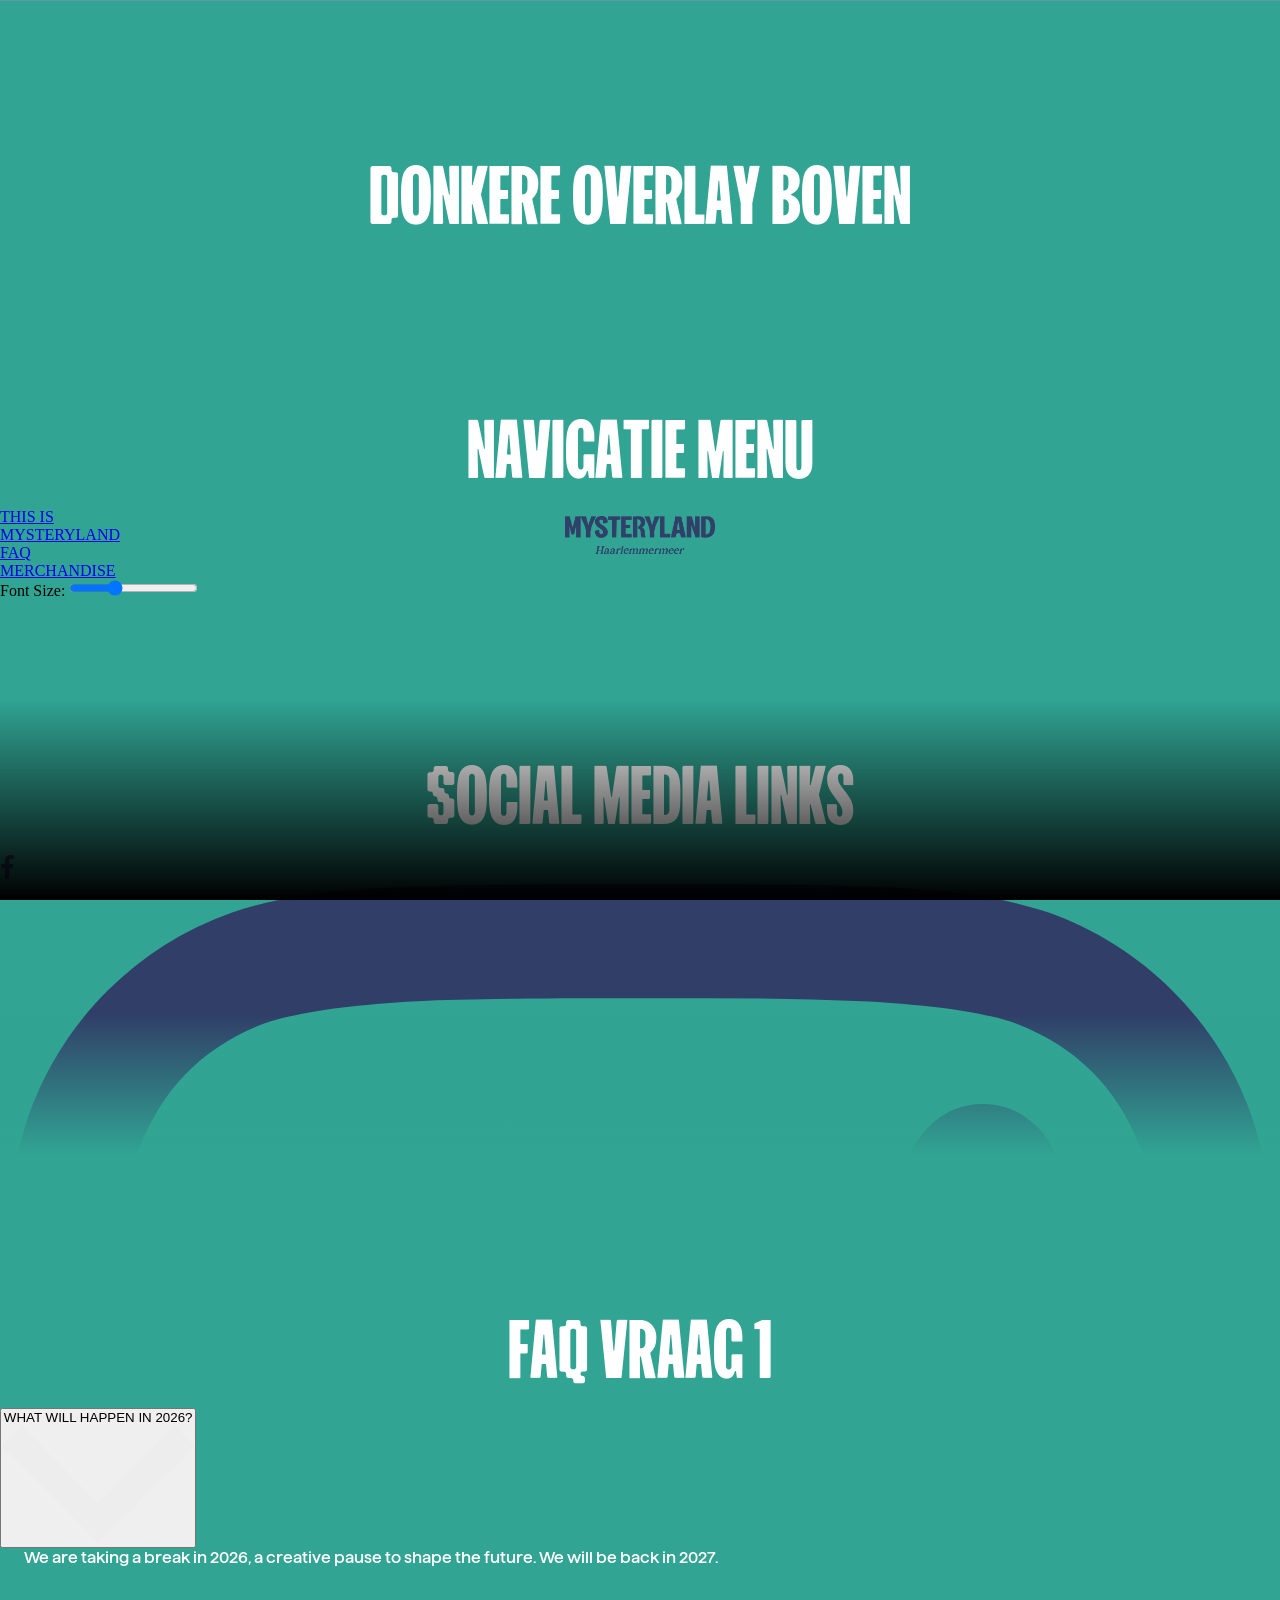
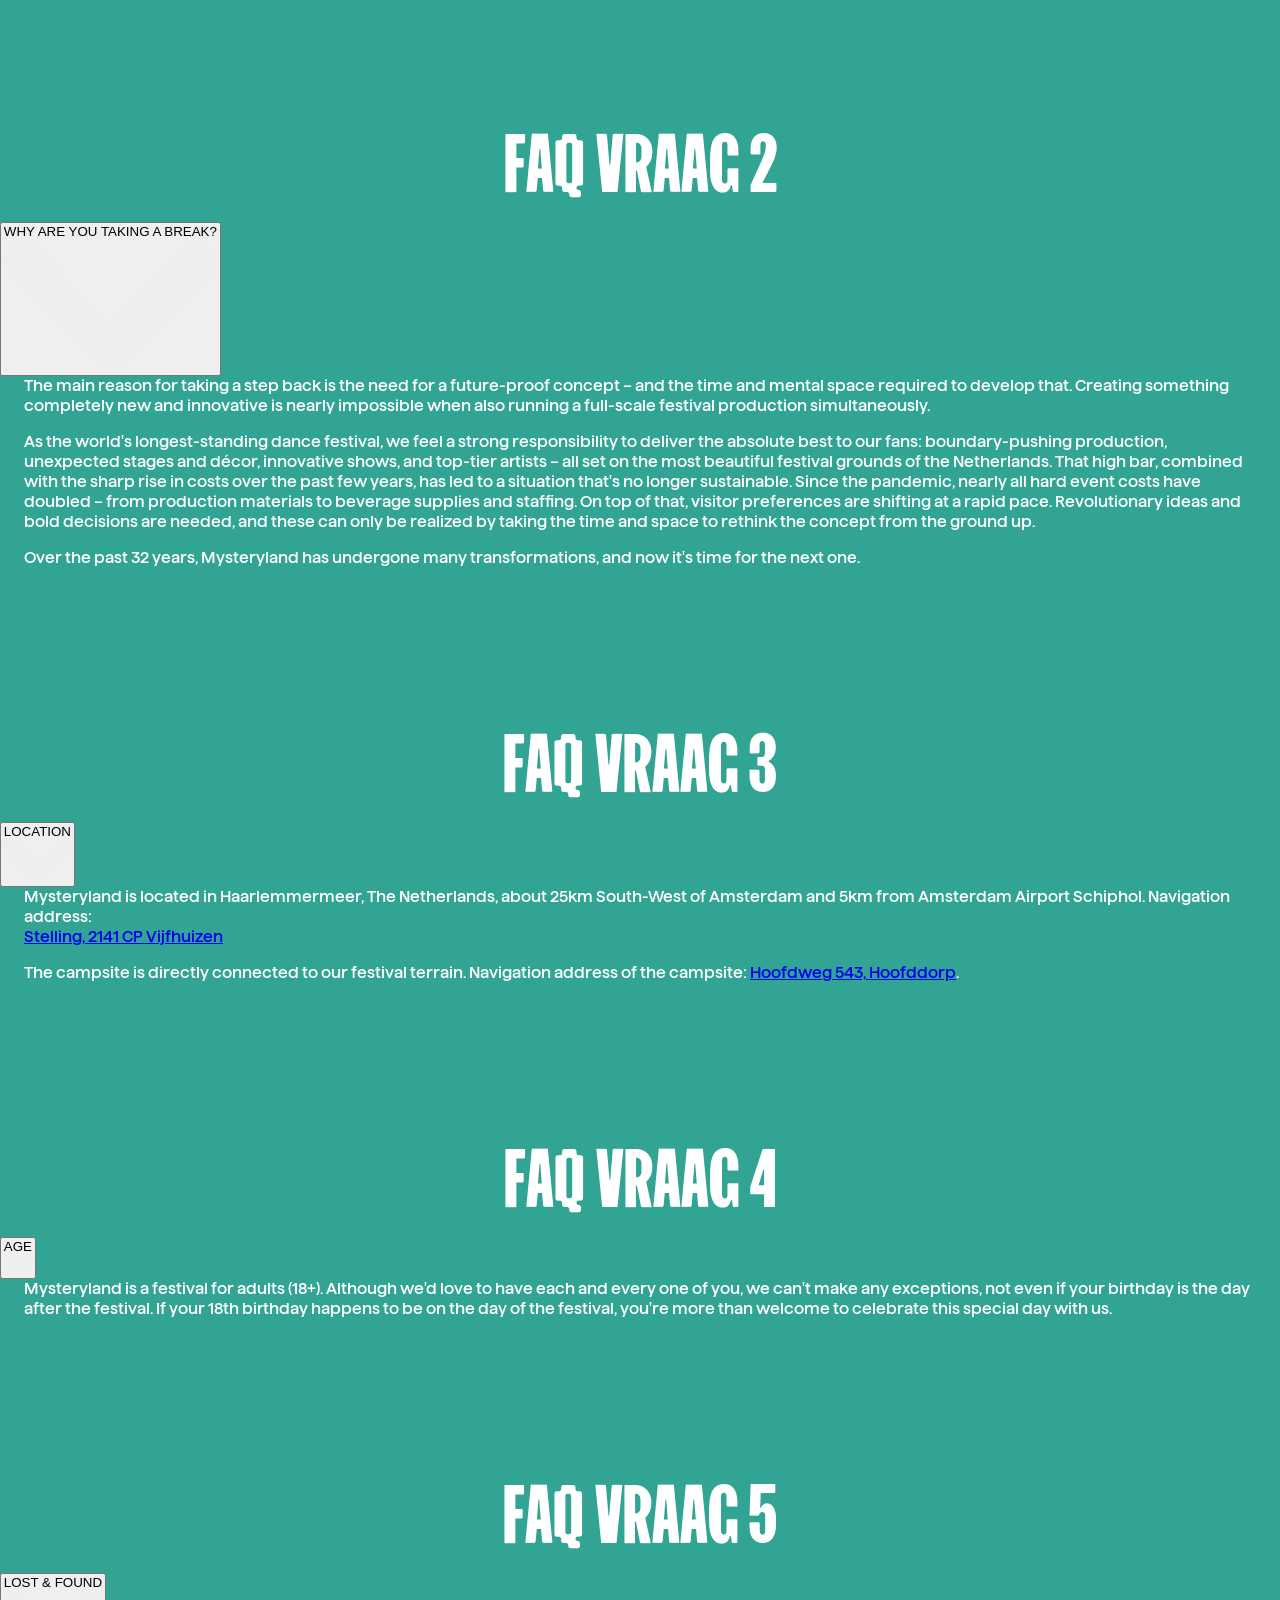
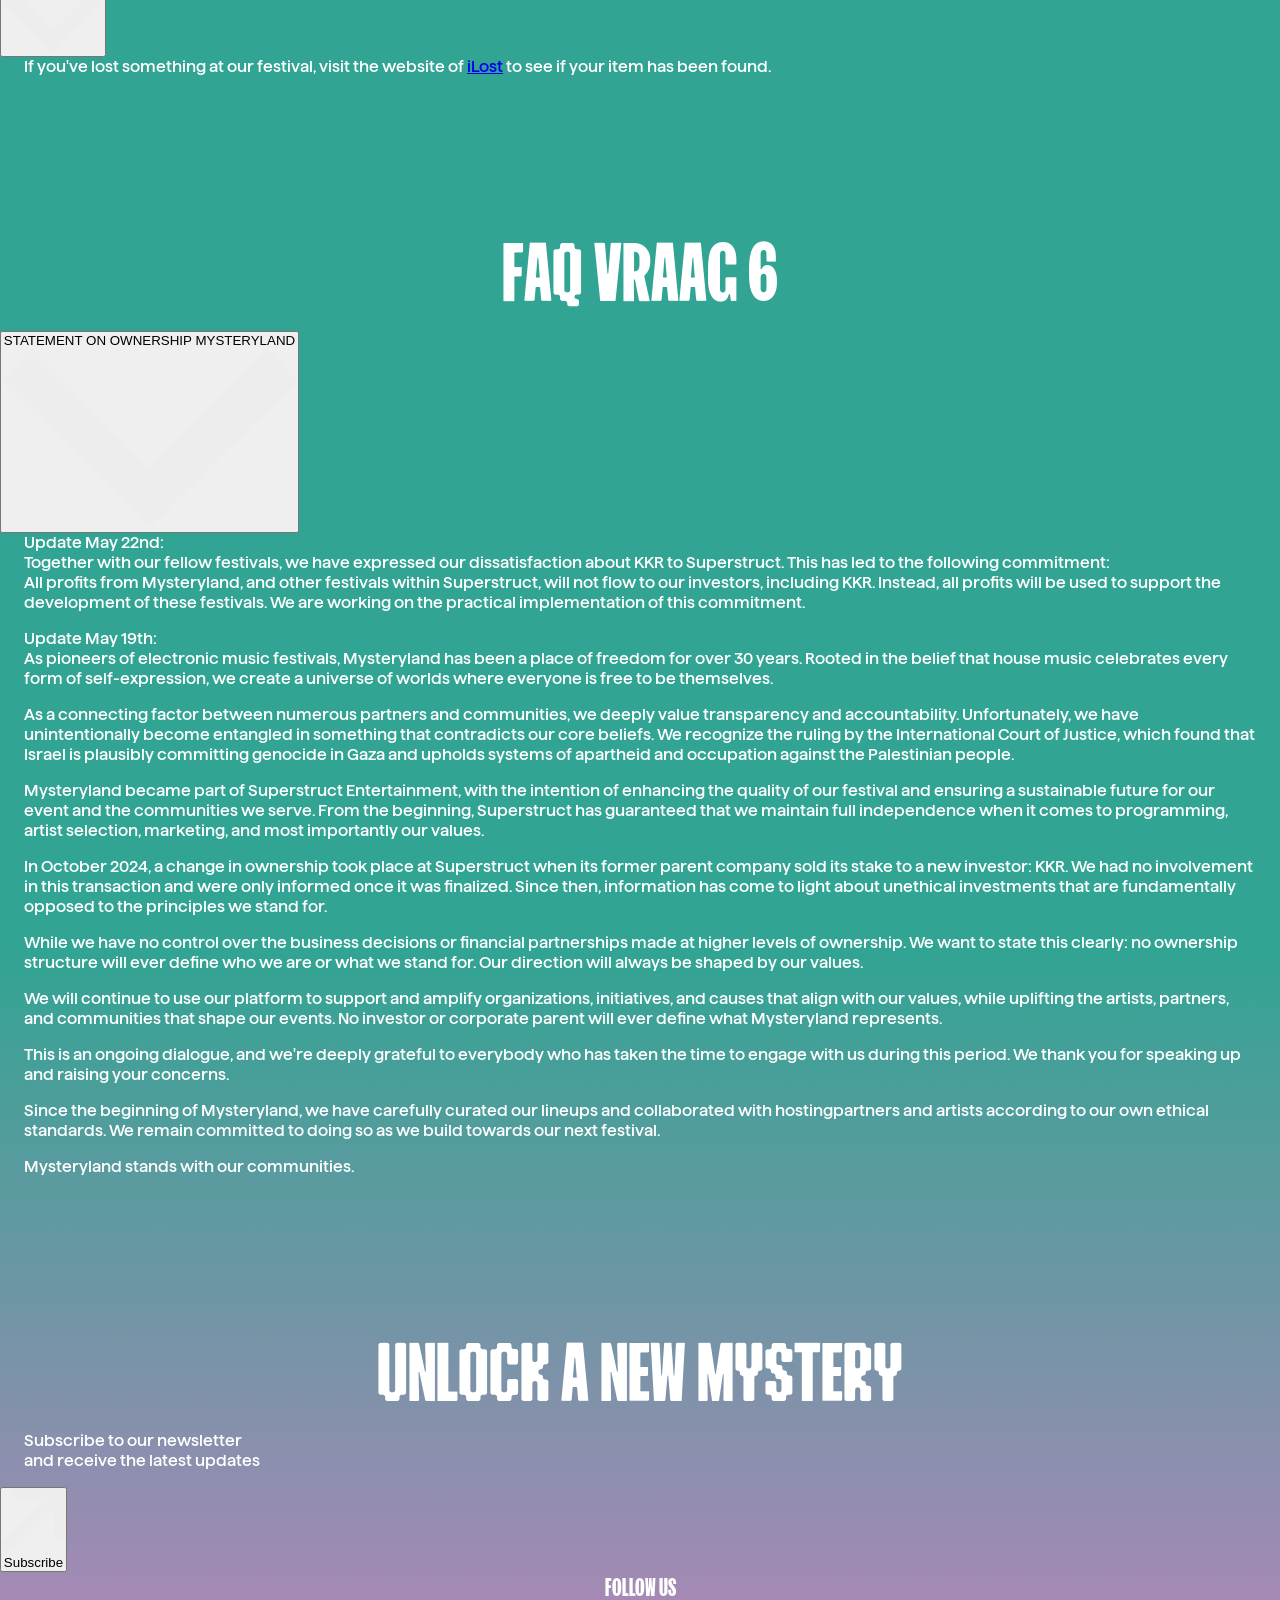
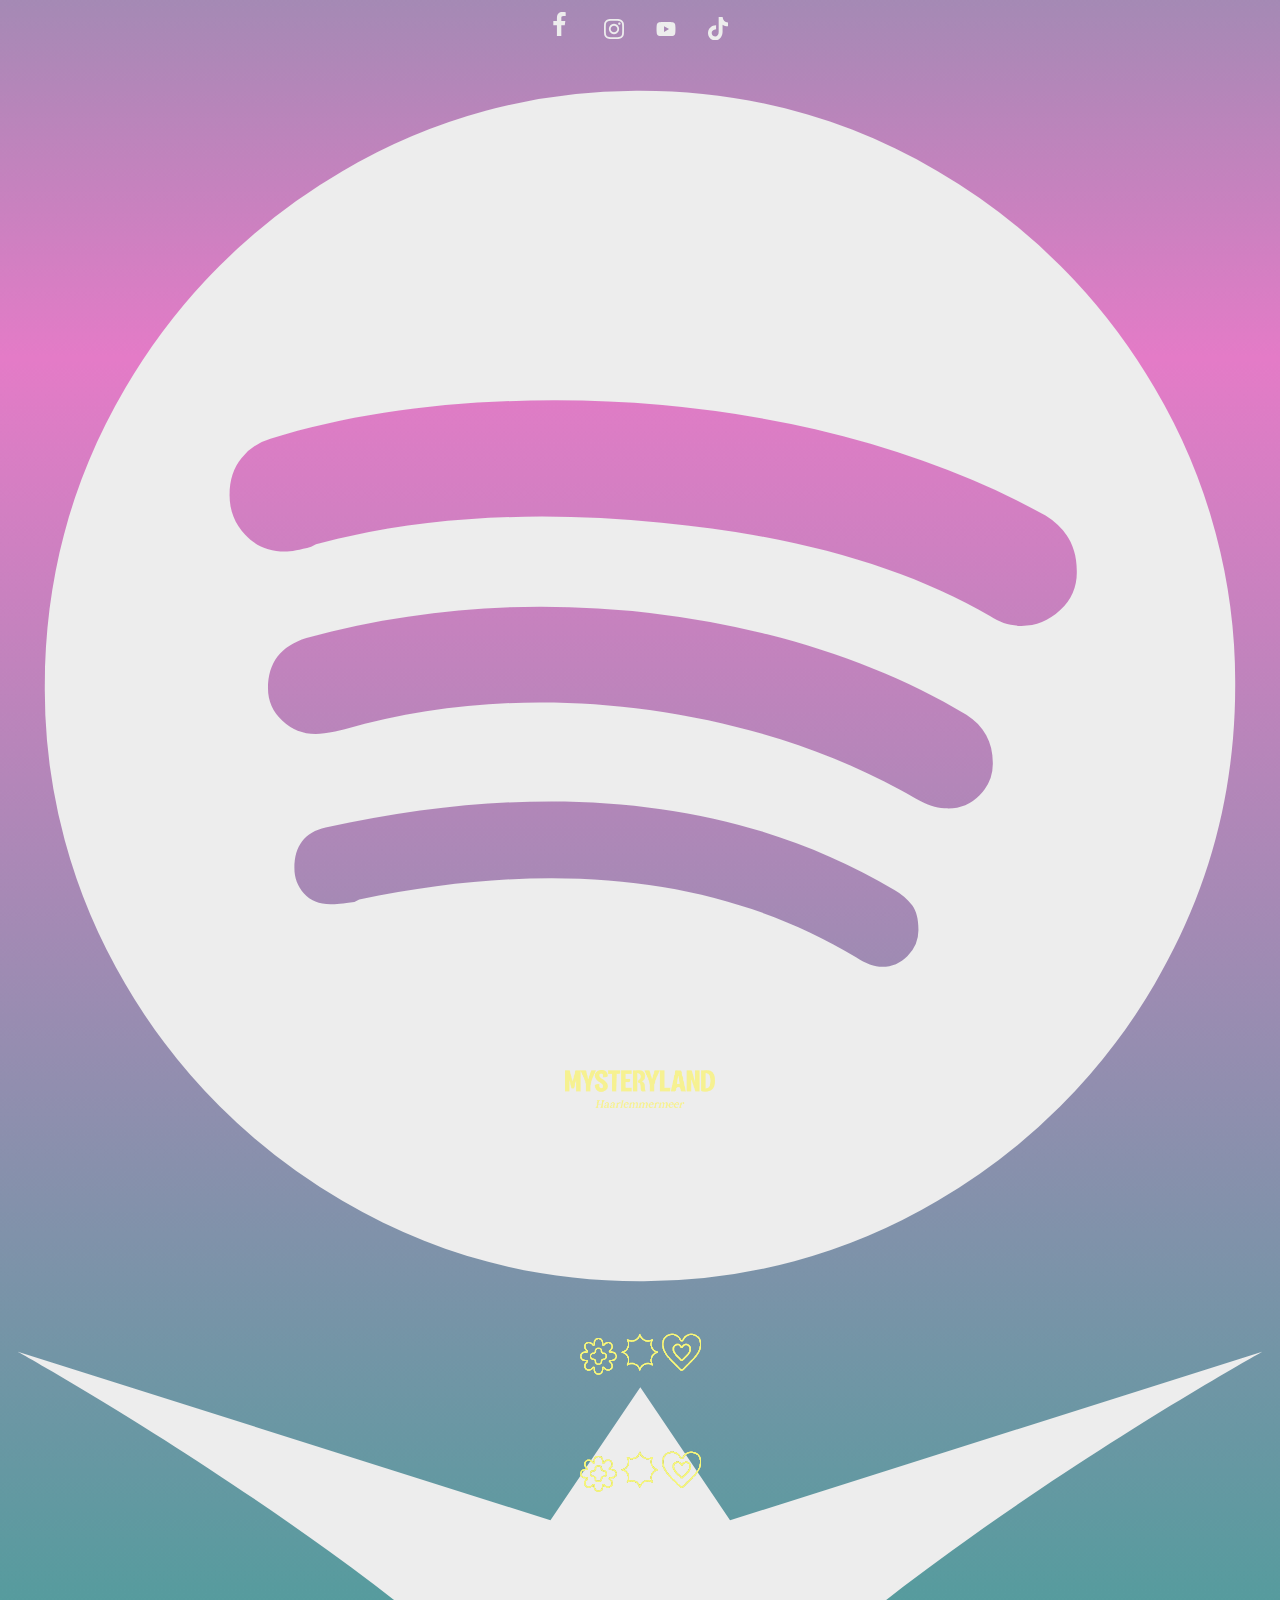
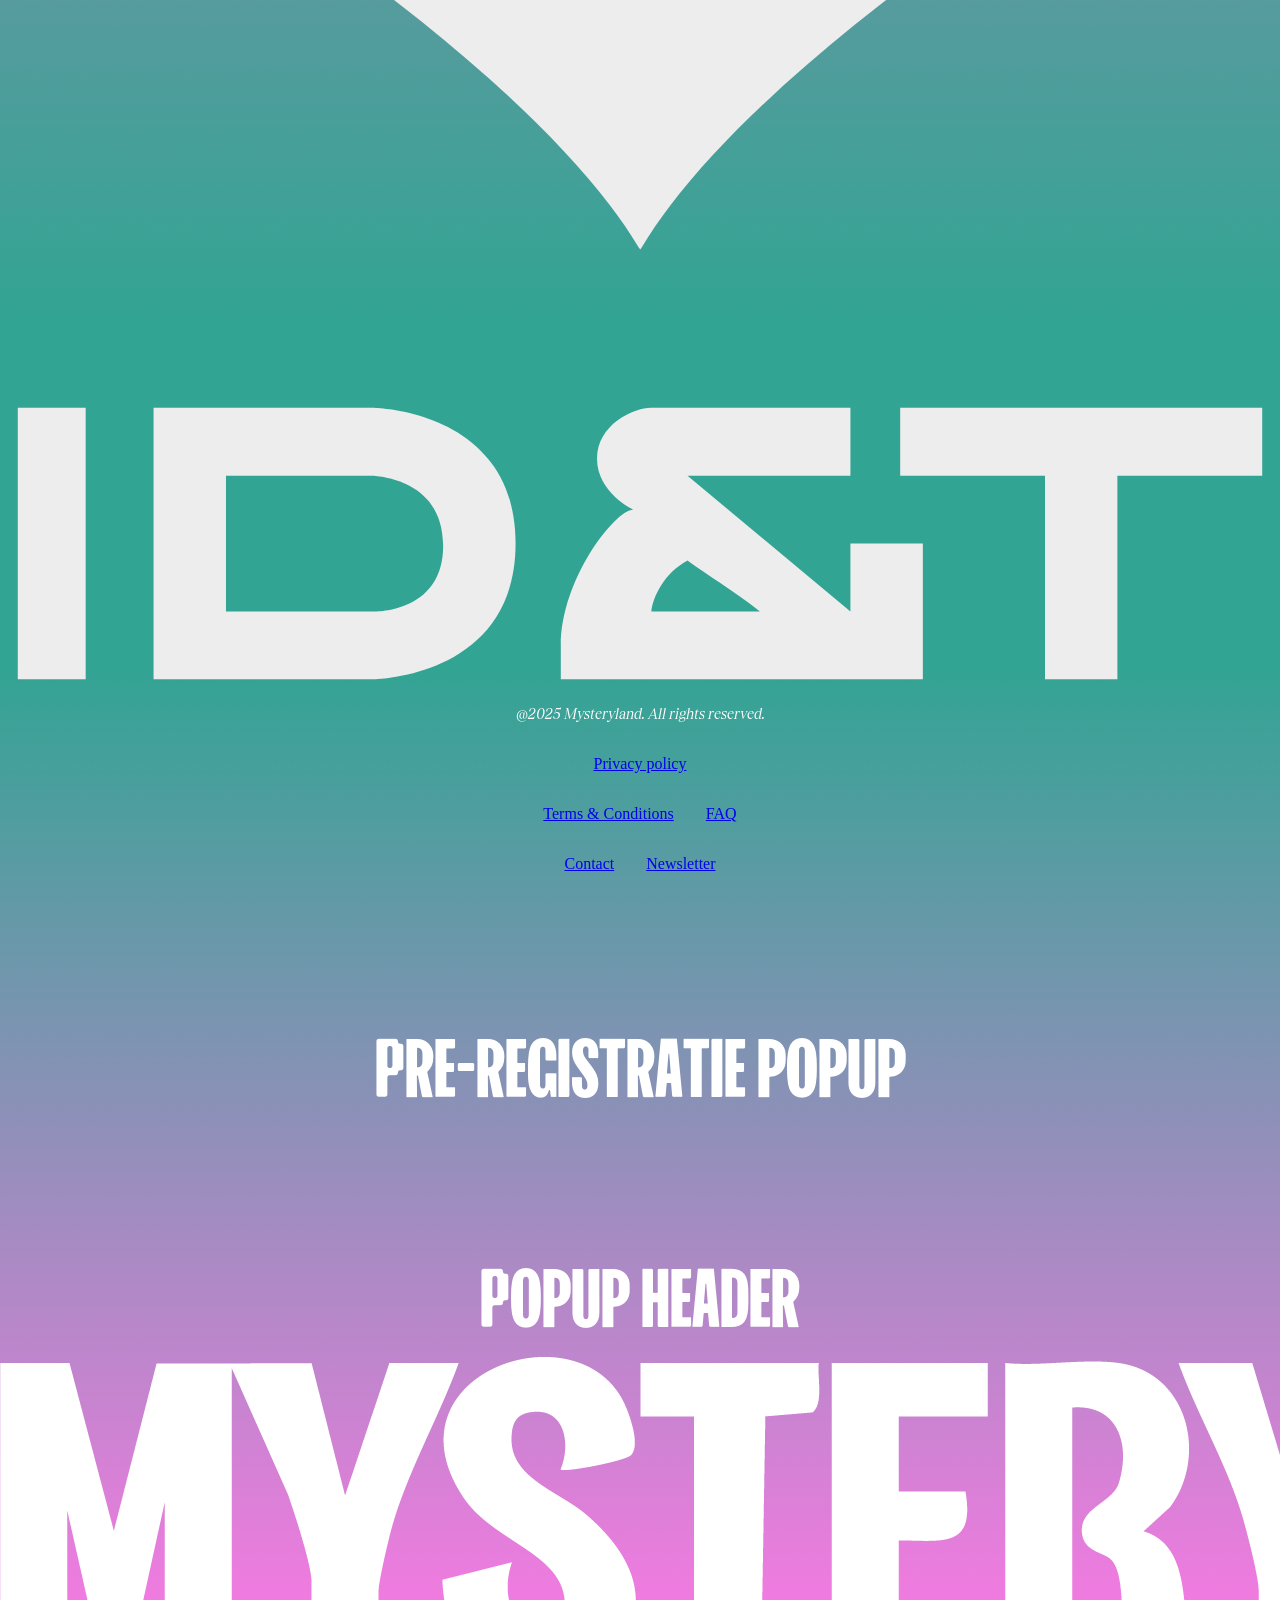
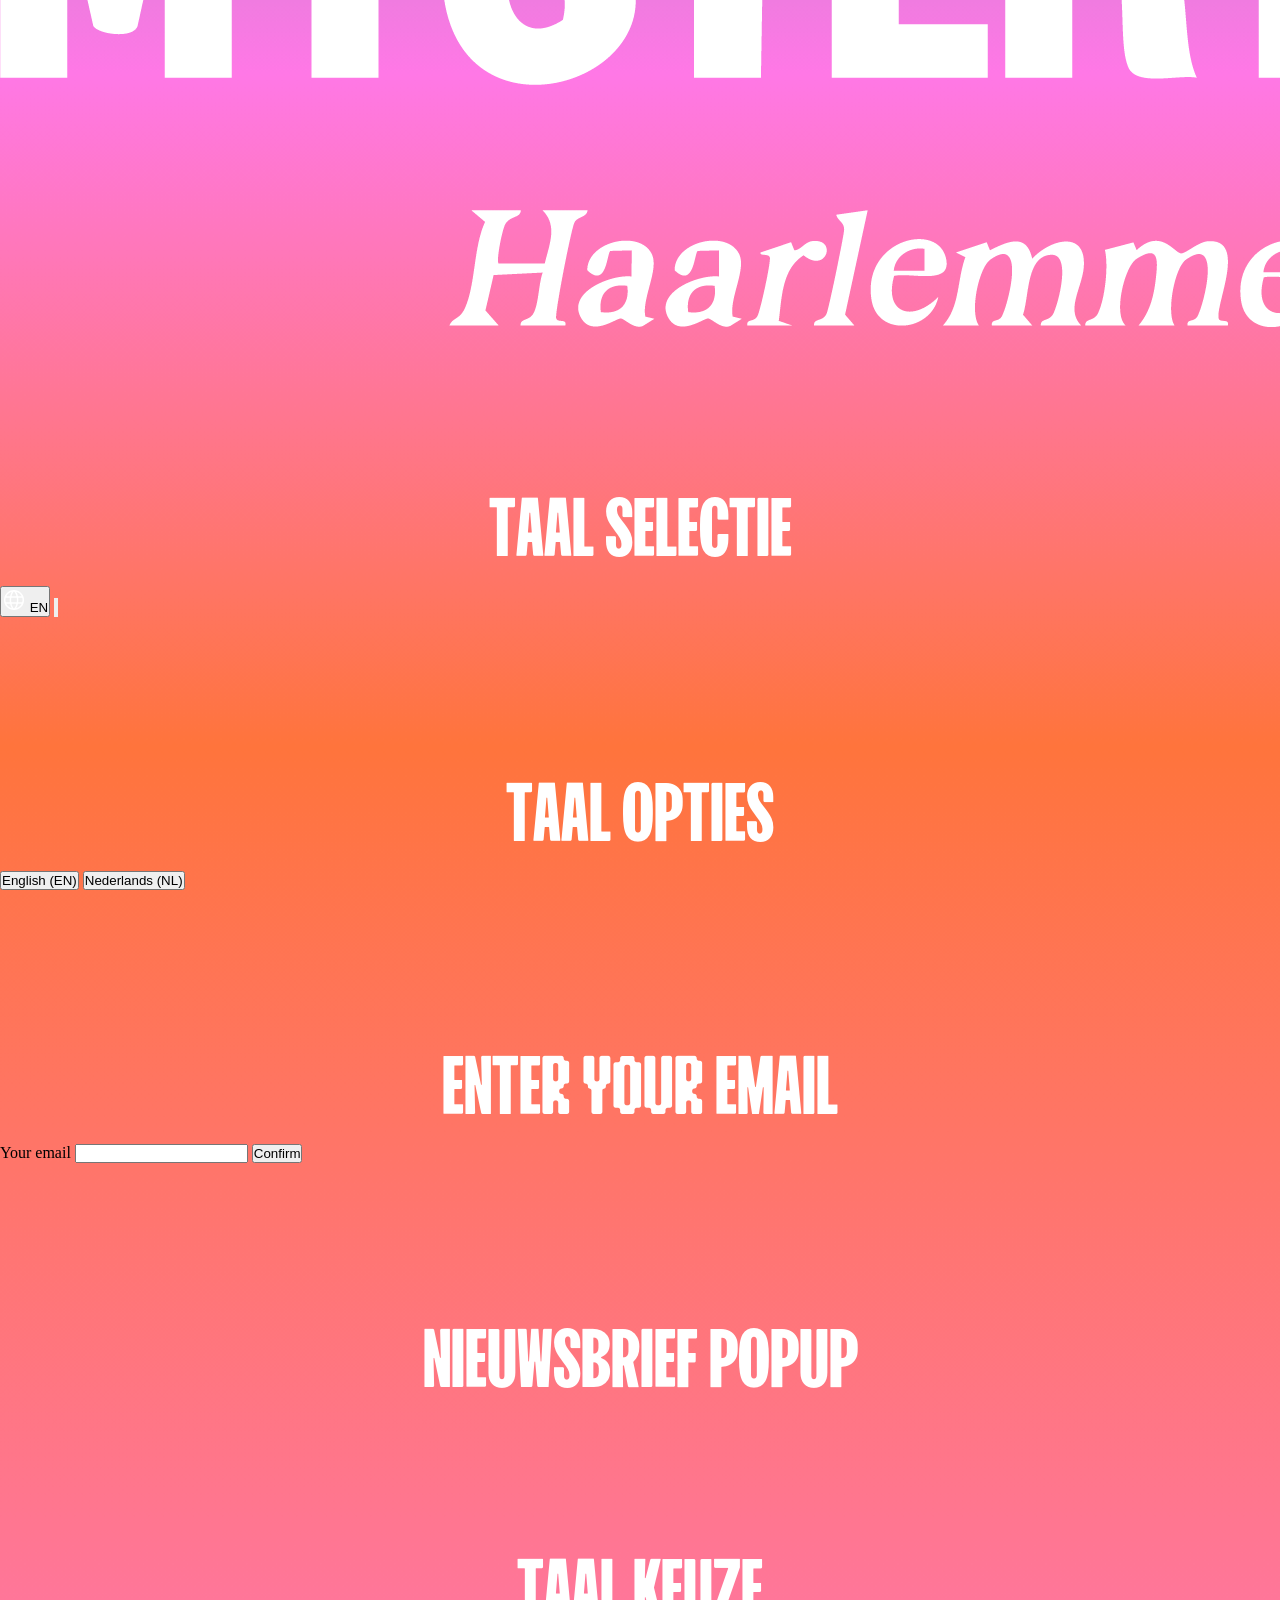
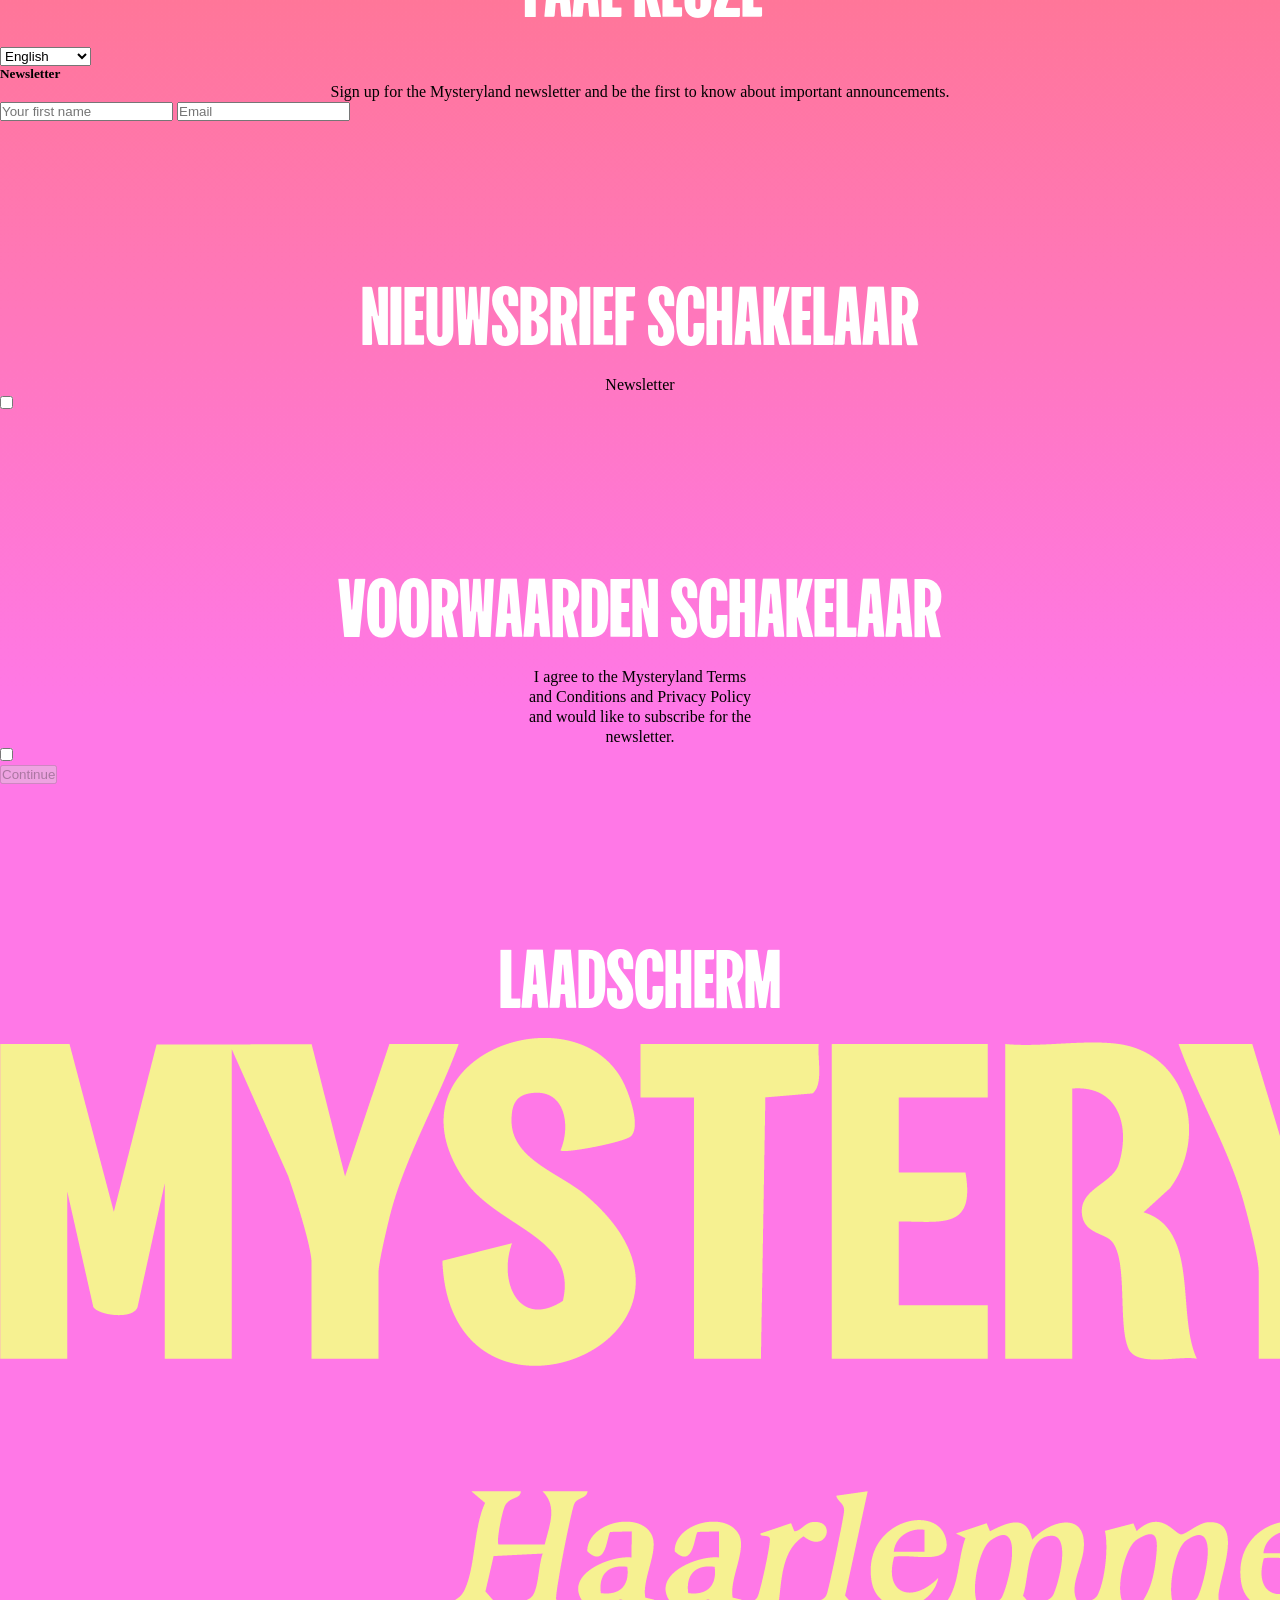
==== commit 01ae2712: "Add files via upload" ====
--- a/faq.html
+++ b/faq.html
@@ -4,7 +4,7 @@
     <meta charset="UTF-8">
     <meta name="viewport" content="width=device-width, initial-scale=1.0">
     <title>Website Mysteryland</title>
-    <link href="style.css" rel="stylesheet">
+    <link href="./style.css" rel="stylesheet">
 </head>
 <body id="faqpagina">
     <section>
